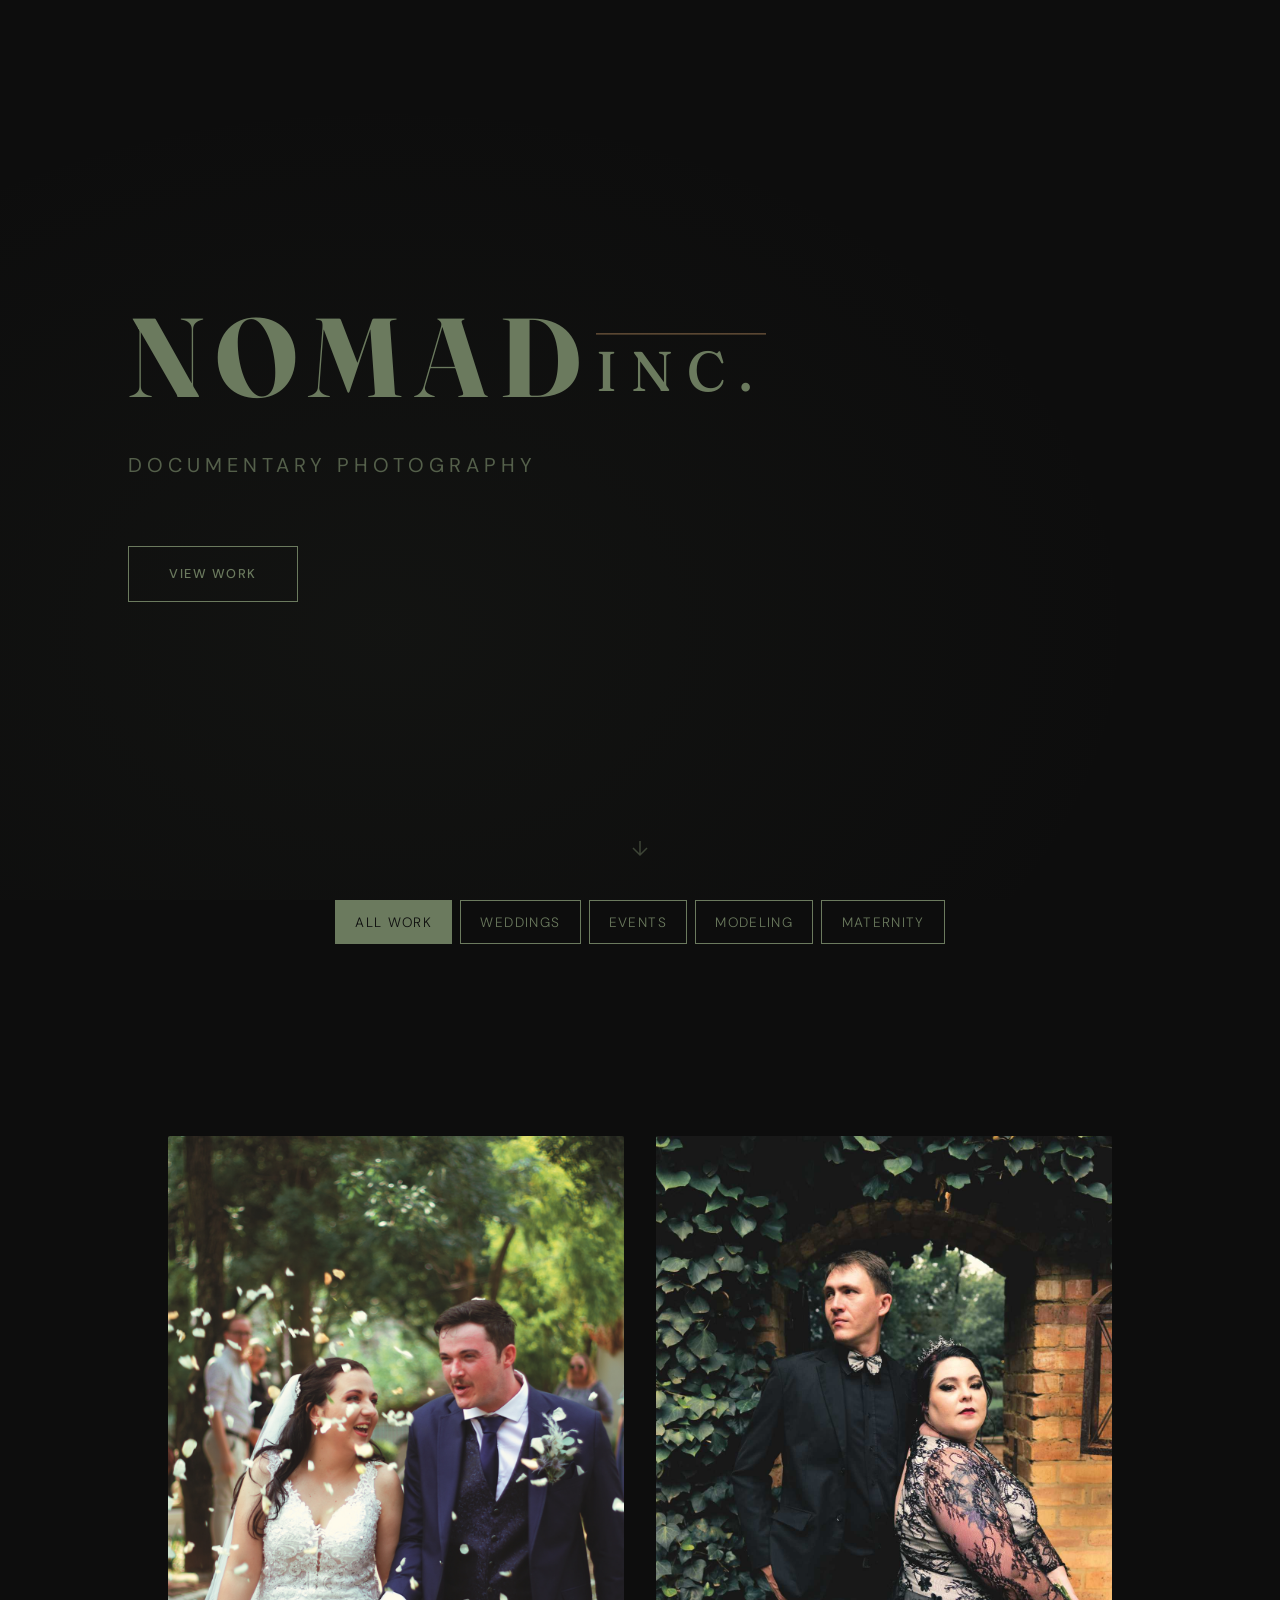
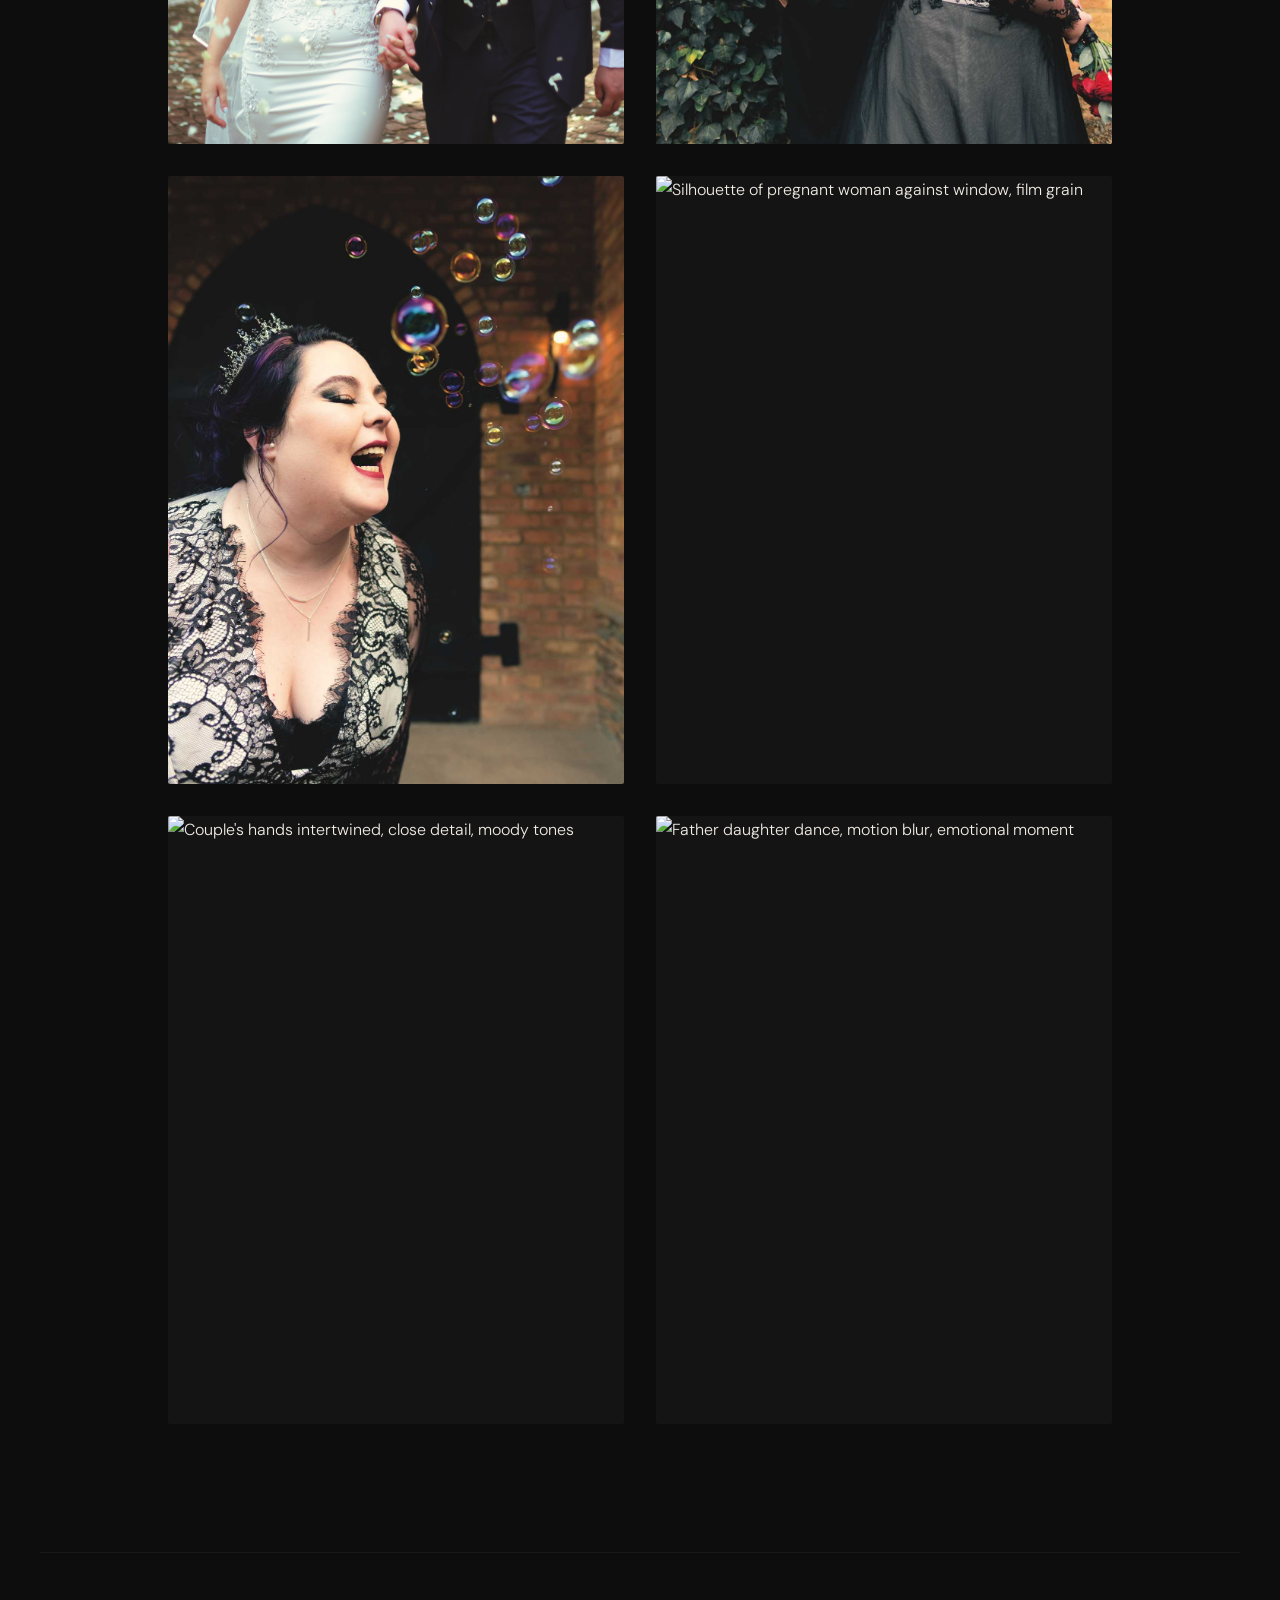
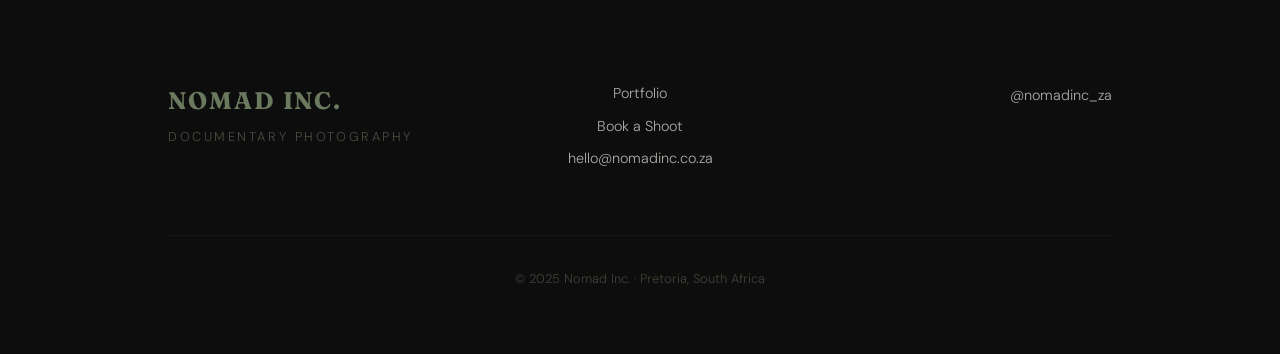
==== index.html @ 5bb08cee "Update index.html" ====
<!DOCTYPE html>
<html lang="en">
<head>
  <meta charset="UTF-8">
  <meta name="viewport" content="width=device-width, initial-scale=1.0">
  <meta name="description" content="Nomad Inc. — Documentary photography with a moody, film-emulated aesthetic. Weddings, events, modeling.">
  <title>Nomad Inc. — Documentary Photography</title>
  <link rel="preconnect" href="https://fonts.googleapis.com">
  <link rel="preconnect" href="https://fonts.gstatic.com" crossorigin>
  <link href="https://fonts.googleapis.com/css2?family=DM+Sans:wght@300;400;500&family=Fraunces:opsz,wght@9..144,500;9..144,700&display=swap" rel="stylesheet">
  <link rel="stylesheet" href="assets/css/style.css">
  <link rel="icon" type="image/svg+xml" href="assets/images/favicon.svg">
</head>
<body>
  <header class="hero" role="banner">
    <div class="hero-bg" aria-hidden="true"></div>
    <div class="hero-content">
      <h1 class="logo">
        NOMAD<span class="inc">INC.</span>
      </h1>
      <p class="tagline">Documentary Photography</p>
      <a href="#gallery" class="cta">View Work</a>
    </div>
    <div class="scroll-hint" aria-hidden="true">
      <svg width="24" height="24" viewBox="0 0 24 24" fill="none" stroke="currentColor" stroke-width="1.5"><path d="M12 5v14M19 12l-7 7-7-7"/></svg>
    </div>
  </header>
  <nav class="gallery-nav" aria-label="Gallery categories">
    <button data-category="all" class="active">All Work</button>
    <button data-category="weddings">Weddings</button>
    <button data-category="events">Events</button>
    <button data-category="modeling">Modeling</button>
    <button data-category="maternity">Maternity</button>
  </nav>
  <main id="gallery" class="gallery" role="main"></main>
  <footer class="footer" role="contentinfo">
    <div class="footer-grid">
      <div class="footer-brand">
        <p class="footer-logo">NOMAD INC.</p>
        <p class="footer-tagline">Documentary Photography</p>
      </div>
      <div class="footer-links">
        <a href="#gallery">Portfolio</a>
        <a href="#contact">Book a Shoot</a>
        <a href="mailto:hello@nomadinc.co.za">hello@nomadinc.co.za</a>
      </div>
      <div class="footer-social">
        <a href="https://instagram.com/nomadinc_za" target="_blank" rel="noopener" aria-label="Instagram">@nomadinc_za</a>
      </div>
    </div>
    <div class="footer-bottom">
      <p>© 2025 Nomad Inc. · Pretoria, South Africa</p>
    </div>
  </footer>
  <div id="lightbox" class="lightbox" role="dialog" aria-modal="true" aria-label="Image fullscreen" hidden>
    <button class="lightbox-close" aria-label="Close">&times;</button>
    <button class="lightbox-prev" aria-label="Previous">&#8249;</button>
    <button class="lightbox-next" aria-label="Next">&#8250;</button>
    <figure class="lightbox-figure">
      <img id="lightbox-img" src="" alt="">
      <figcaption id="lightbox-caption"></figcaption>
    </figure>
  </div>
  <script src="assets/js/main.js"></script>
</body>
</html>
---- assets/css/style.css ----
:root {
  --charcoal: #0D0D0D;
  --charcoal-elevated: #141414;
  --olive: #6B7A5E;
  --olive-light: #8AA37A;
  --brown: #8B6B4A;
  --brown-light: #A68A6B;
  --sand: #F2EDE6;
  --sand-muted: #D4CFC8;
  --white: #FFFFFF;
  --font-display: 'Fraunces', serif;
  --font-ui: 'DM Sans', sans-serif;
  --space-xs: 0.5rem;
  --space-sm: 1rem;
  --space-md: 2rem;
  --space-lg: 4rem;
  --space-xl: 8rem;
  --container: 1200px;
  --transition: 0.3s cubic-bezier(0.25, 0.46, 0.45, 0.94);
}
*, *::before, *::after { box-sizing: border-box; margin: 0; padding: 0; }
html { scroll-behavior: smooth; }
@media (prefers-reduced-motion: reduce) { html { scroll-behavior: auto; } * { animation: none !important; transition: none !important; } }
body {
  font-family: var(--font-ui);
  background: var(--charcoal);
  color: var(--sand);
  line-height: 1.7;
  font-weight: 300;
  font-size: 1rem;
  -webkit-font-smoothing: antialiased;
  -moz-osx-font-smoothing: grayscale;
}
img { max-width: 100%; height: auto; display: block; }
a { color: inherit; text-decoration: none; transition: color var(--transition); }
a:hover { color: var(--olive-light); }
button { font: inherit; background: none; border: none; cursor: pointer; color: inherit; }
/* Hero */
.hero {
  position: relative;
  min-height: 100vh;
  display: flex;
  align-items: center;
  justify-content: flex-start;
  padding: var(--space-lg) 10%;
  overflow: hidden;
}
.hero-bg {
  position: absolute;
  inset: 0;
  background: radial-gradient(ellipse at 30% 70%, rgba(107,122,94,0.06) 0%, transparent 60%);
  pointer-events: none;
}
.hero-content { position: relative; z-index: 1; max-width: 700px; }
.logo {
  font-family: var(--font-display);
  font-size: clamp(3rem, 10vw, 7rem);
  font-weight: 700;
  letter-spacing: 0.1em;
  color: var(--olive);
  line-height: 1.05;
}
.logo .inc {
  font-weight: 500;
  font-size: 0.5em;
  letter-spacing: 0.25em;
  margin-left: 0.05em;
  display: inline-block;
  border-top: 1px solid var(--brown);
  padding-top: 0.15em;
  margin-top: 0.1em;
  transform: translateY(-0.1em);
}
.tagline {
  font-size: clamp(0.9rem, 2.5vw, 1.25rem);
  letter-spacing: 0.25em;
  text-transform: uppercase;
  color: var(--olive);
  margin: var(--space-md) 0 var(--space-lg);
  opacity: 0.75;
  font-weight: 400;
}
.cta {
  display: inline-flex;
  align-items: center;
  gap: 0.75rem;
  padding: 1rem 2.5rem;
  border: 1px solid var(--olive);
  color: var(--olive);
  letter-spacing: 0.12em;
  text-transform: uppercase;
  font-size: 0.8rem;
  font-weight: 500;
  transition: all var(--transition);
}
.cta:hover { background: var(--olive); color: var(--charcoal); border-color: var(--olive); }
.cta:focus-visible { outline: 2px solid var(--brown); outline-offset: 4px; }
.scroll-hint {
  position: absolute;
  bottom: var(--space-md);
  left: 50%;
  transform: translateX(-50%);
  color: var(--olive);
  opacity: 0.5;
  animation: bounce 2s ease-in-out infinite;
}
@keyframes bounce { 0%, 100% { transform: translateX(-50%) translateY(0); } 50% { transform: translateX(-50%) translateY(8px); } }
/* Gallery */
.gallery { padding: var(--space-xl) 10%; max-width: var(--container); margin: 0 auto; }
.gallery-grid {
  display: grid;
  grid-template-columns: repeat(auto-fill, minmax(320px, 1fr));
  gap: var(--space-md);
}
.gallery-item {
  position: relative;
  aspect-ratio: 3/4;
  border-radius: 2px;
  overflow: hidden;
  background: var(--charcoal-elevated);
  cursor: zoom-in;
  transition: transform var(--transition), box-shadow var(--transition);
}
.gallery-item:hover { transform: translateY(-4px); box-shadow: 0 20px 40px rgba(0,0,0,0.4); }
.gallery-item:focus-visible { outline: 2px solid var(--brown); outline-offset: 4px; }
.gallery-item img {
  width: 100%;
  height: 100%;
  object-fit: cover;
  transition: transform 0.6s cubic-bezier(0.25, 0.46, 0.45, 0.94);
}
.gallery-item:hover img { transform: scale(1.03); }
.gallery-item figcaption {
  position: absolute;
  bottom: 0;
  left: 0;
  right: 0;
  padding: var(--space-md);
  background: linear-gradient(180deg, transparent 0%, rgba(13,13,13,0.9) 100%);
  transform: translateY(100%);
  transition: transform var(--transition);
}
.gallery-item:hover figcaption,
.gallery-item:focus-within figcaption { transform: translateY(0); }
.gallery-item figcaption h3 { font-family: var(--font-display); font-size: 1.1rem; font-weight: 600; margin-bottom: 0.25rem; }
.gallery-item figcaption p { font-size: 0.85rem; color: var(--sand-muted); }
/* Footer */
.footer {
  border-top: 1px solid rgba(107,122,94,0.12);
  padding: var(--space-xl) 10% var(--space-lg);
  max-width: var(--container);
  margin: 0 auto;
}
.footer-grid {
  display: grid;
  grid-template-columns: 1fr auto 1fr;
  gap: var(--space-lg);
  align-items: start;
  margin-bottom: var(--space-lg);
}
.footer-logo { font-family: var(--font-display); font-size: 1.5rem; font-weight: 700; color: var(--olive); letter-spacing: 0.08em; }
.footer-tagline { font-size: 0.8rem; letter-spacing: 0.2em; text-transform: uppercase; color: var(--olive); opacity: 0.6; margin-top: 0.25rem; }
.footer-links { display: flex; flex-direction: column; gap: var(--space-xs); text-align: center; }
.footer-links a { font-size: 0.9rem; opacity: 0.7; }
.footer-links a:hover { opacity: 1; color: var(--brown-light); }
.footer-social { text-align: right; }
.footer-social a { font-size: 0.9rem; opacity: 0.7; }
.footer-social a:hover { opacity: 1; color: var(--brown-light); }
.footer-bottom { text-align: center; padding-top: var(--space-md); border-top: 1px solid rgba(107,122,94,0.08); }
.footer-bottom p { font-size: 0.8rem; color: var(--olive); opacity: 0.5; }
/* Lightbox */
.lightbox {
  position: fixed;
  inset: 0;
  background: rgba(13,13,13,0.98);
  display: flex;
  align-items: center;
  justify-content: center;
  z-index: 1000;
  opacity: 0;
  visibility: hidden;
  transition: opacity var(--transition), visibility var(--transition);
  padding: var(--space-md);
}
.lightbox:not([hidden]) { opacity: 1; visibility: visible; }
.lightbox-close,
.lightbox-prev,
.lightbox-next {
  position: absolute;
  width: 56px;
  height: 56px;
  display: flex;
  align-items: center;
  justify-content: center;
  font-size: 2rem;
  color: var(--sand);
  opacity: 0.5;
  transition: opacity var(--transition), color var(--transition);
}
.lightbox-close:hover,
.lightbox-prev:hover,
.lightbox-next:hover { opacity: 1; color: var(--olive); }
.lightbox-close { top: var(--space-md); right: var(--space-md); }
.lightbox-prev { left: var(--space-md); }
.lightbox-next { right: var(--space.md); }
.lightbox-figure { max-width: 90vw; max-height: 85vh; text-align: center; }
.lightbox-figure img { max-width: 100%; max-height: 80vh; object-fit: contain; }
.lightbox-figure figcaption { margin-top: var(--space-sm); font-size: 0.95rem; color: var(--sand-muted); line-height: 1.5; }
@media (max-width: 768px) {
  .footer-grid { grid-template-columns: 1fr; text-align: center; }
  .footer-social { text-align: center; }
  .hero { justify-content: center; text-align: center; }
  .hero-content { max-width: 100%; }
  .lightbox-prev { left: var(--space-xs); }
  .lightbox-next { right: var(--space-xs); }
  .lightbox-close { top: var(--space-xs); right: var(--space-xs); }
}
@media (max-width: 480px) {
  :root { --space-lg: 3rem; --space-xl: 5rem; }
  .gallery { padding: var(--space-lg) 5%; }
  .gallery-grid { grid-template-columns: 1fr; }
}
.gallery-nav {
  display: flex;
  gap: var(--space-xs);
  justify-content: center;
  flex-wrap: wrap;
  margin-bottom: var(--space-lg);
}

.gallery-nav button {
  padding: 0.6rem 1.2rem;
  border: 1px solid var(--olive);
  background: transparent;
  color: var(--olive);
  font-family: var(--font-ui);
  font-size: 0.85rem;
  letter-spacing: 0.1em;
  text-transform: uppercase;
  transition: all var(--transition);
}

.gallery-nav button:hover {
  background: var(--olive);
  color: var(--charcoal);
}

.gallery-nav button.active {
  background: var(--olive);
  color: var(--charcoal);
}
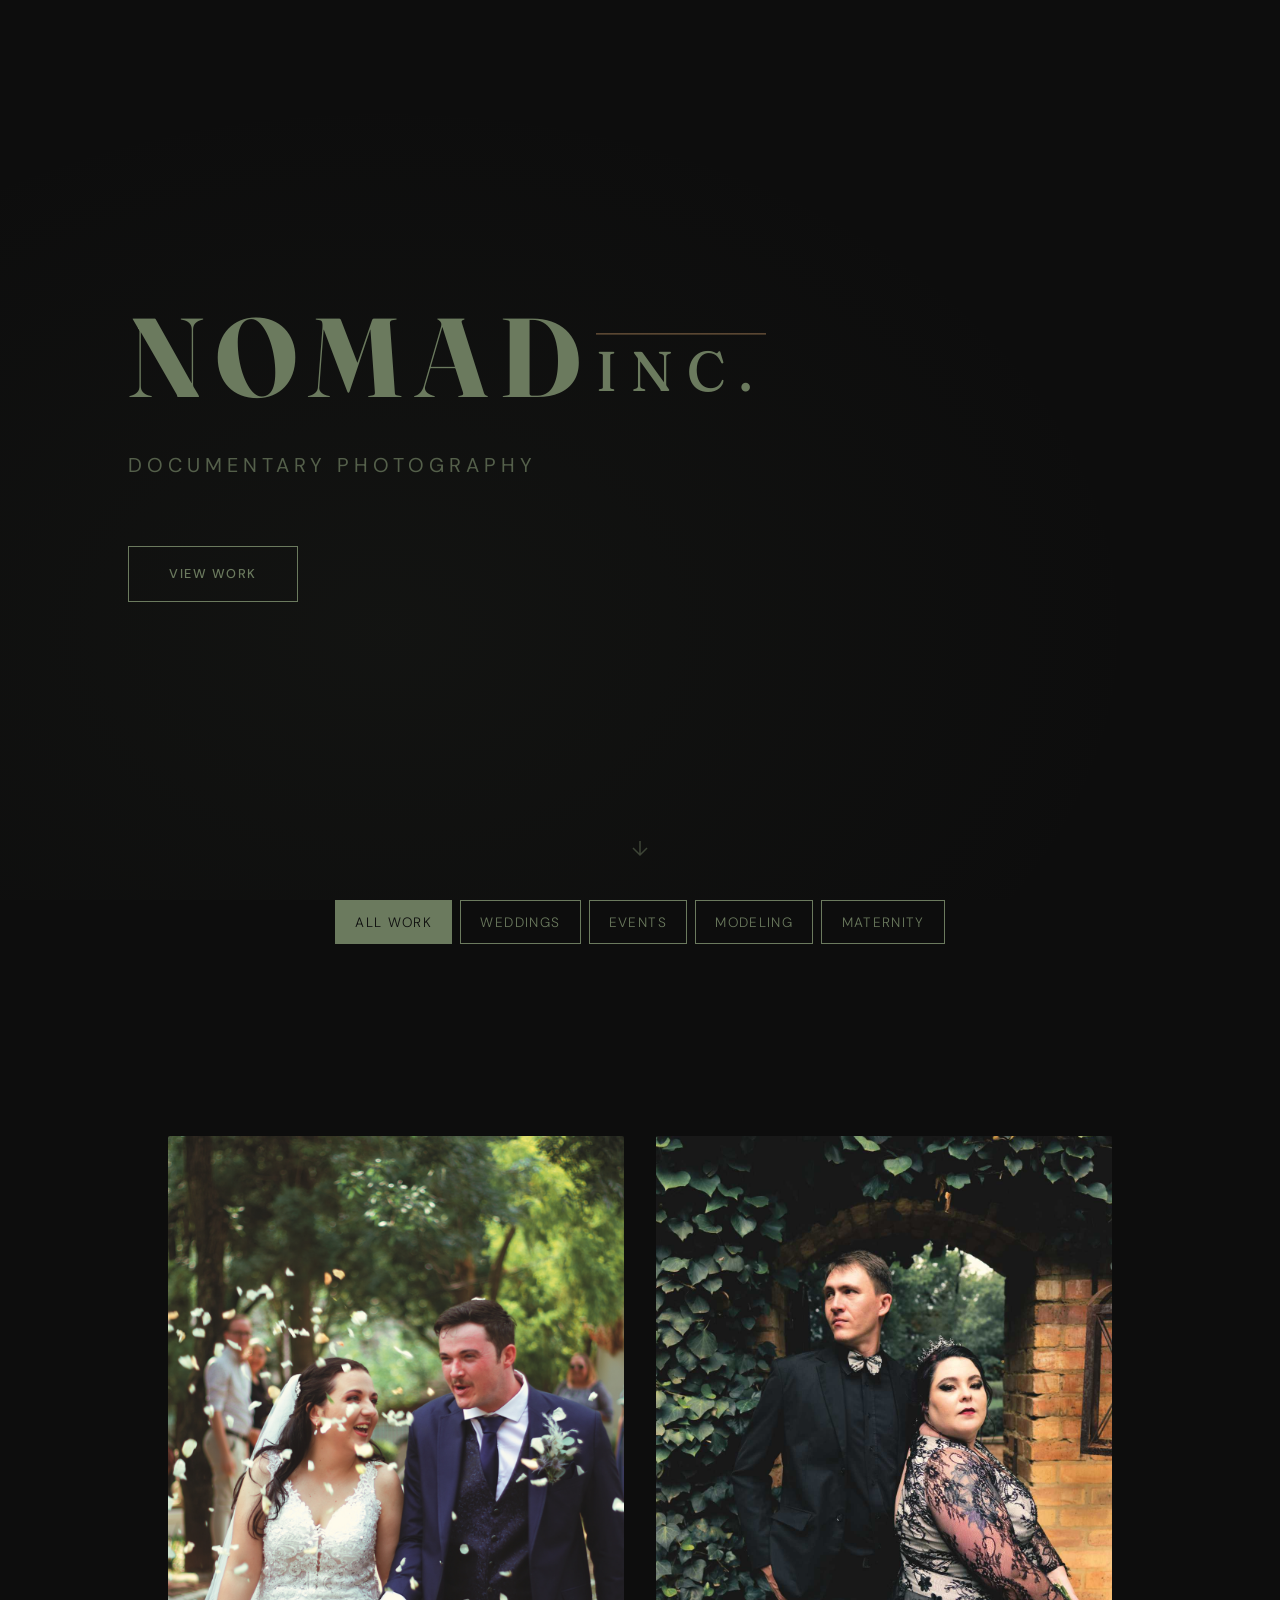
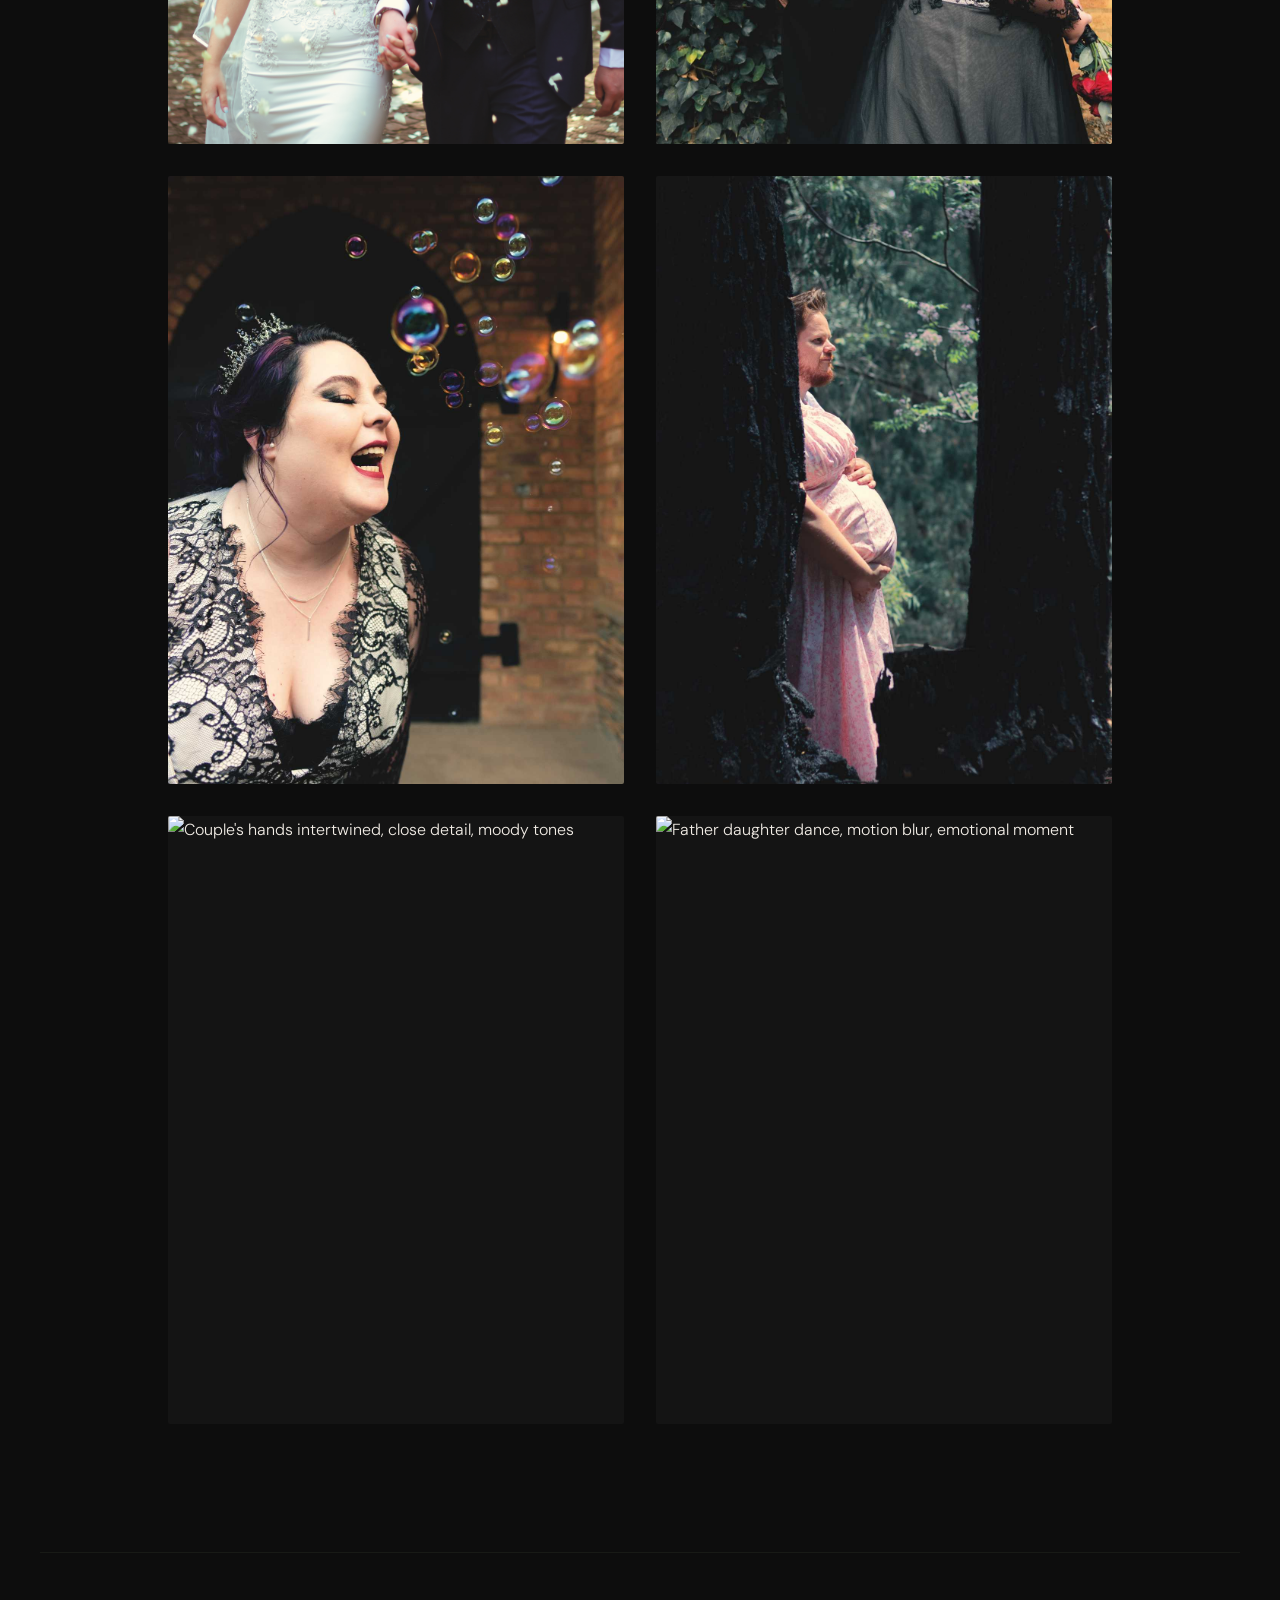
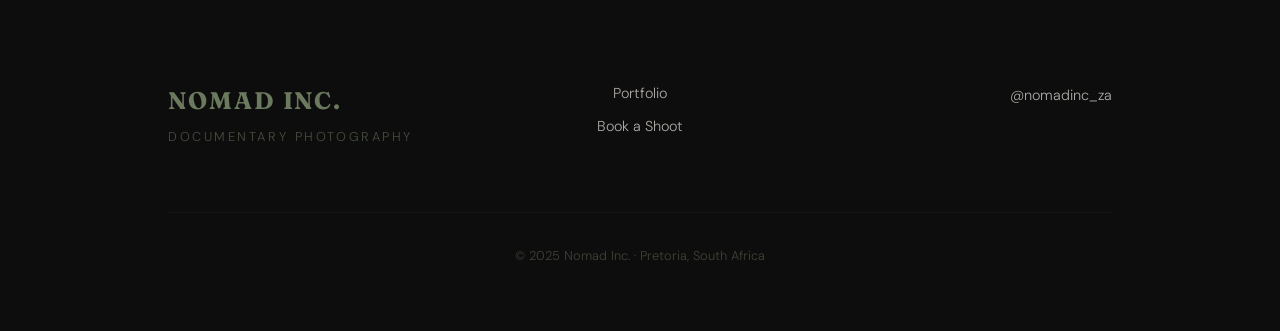
==== commit 3be0f75c: "Update index.html" ====
--- a/index.html
+++ b/index.html
@@ -41,8 +41,7 @@
       </div>
       <div class="footer-links">
         <a href="#gallery">Portfolio</a>
-        <a href="#contact">Book a Shoot</a>
-        <a href="mailto:hello@nomadinc.co.za">hello@nomadinc.co.za</a>
+        <a href="https://wa.me/27825127994" target="_blank" rel="noopener">Book a Shoot</a>
       </div>
       <div class="footer-social">
         <a href="https://instagram.com/nomadinc_za" target="_blank" rel="noopener" aria-label="Instagram">@nomadinc_za</a>
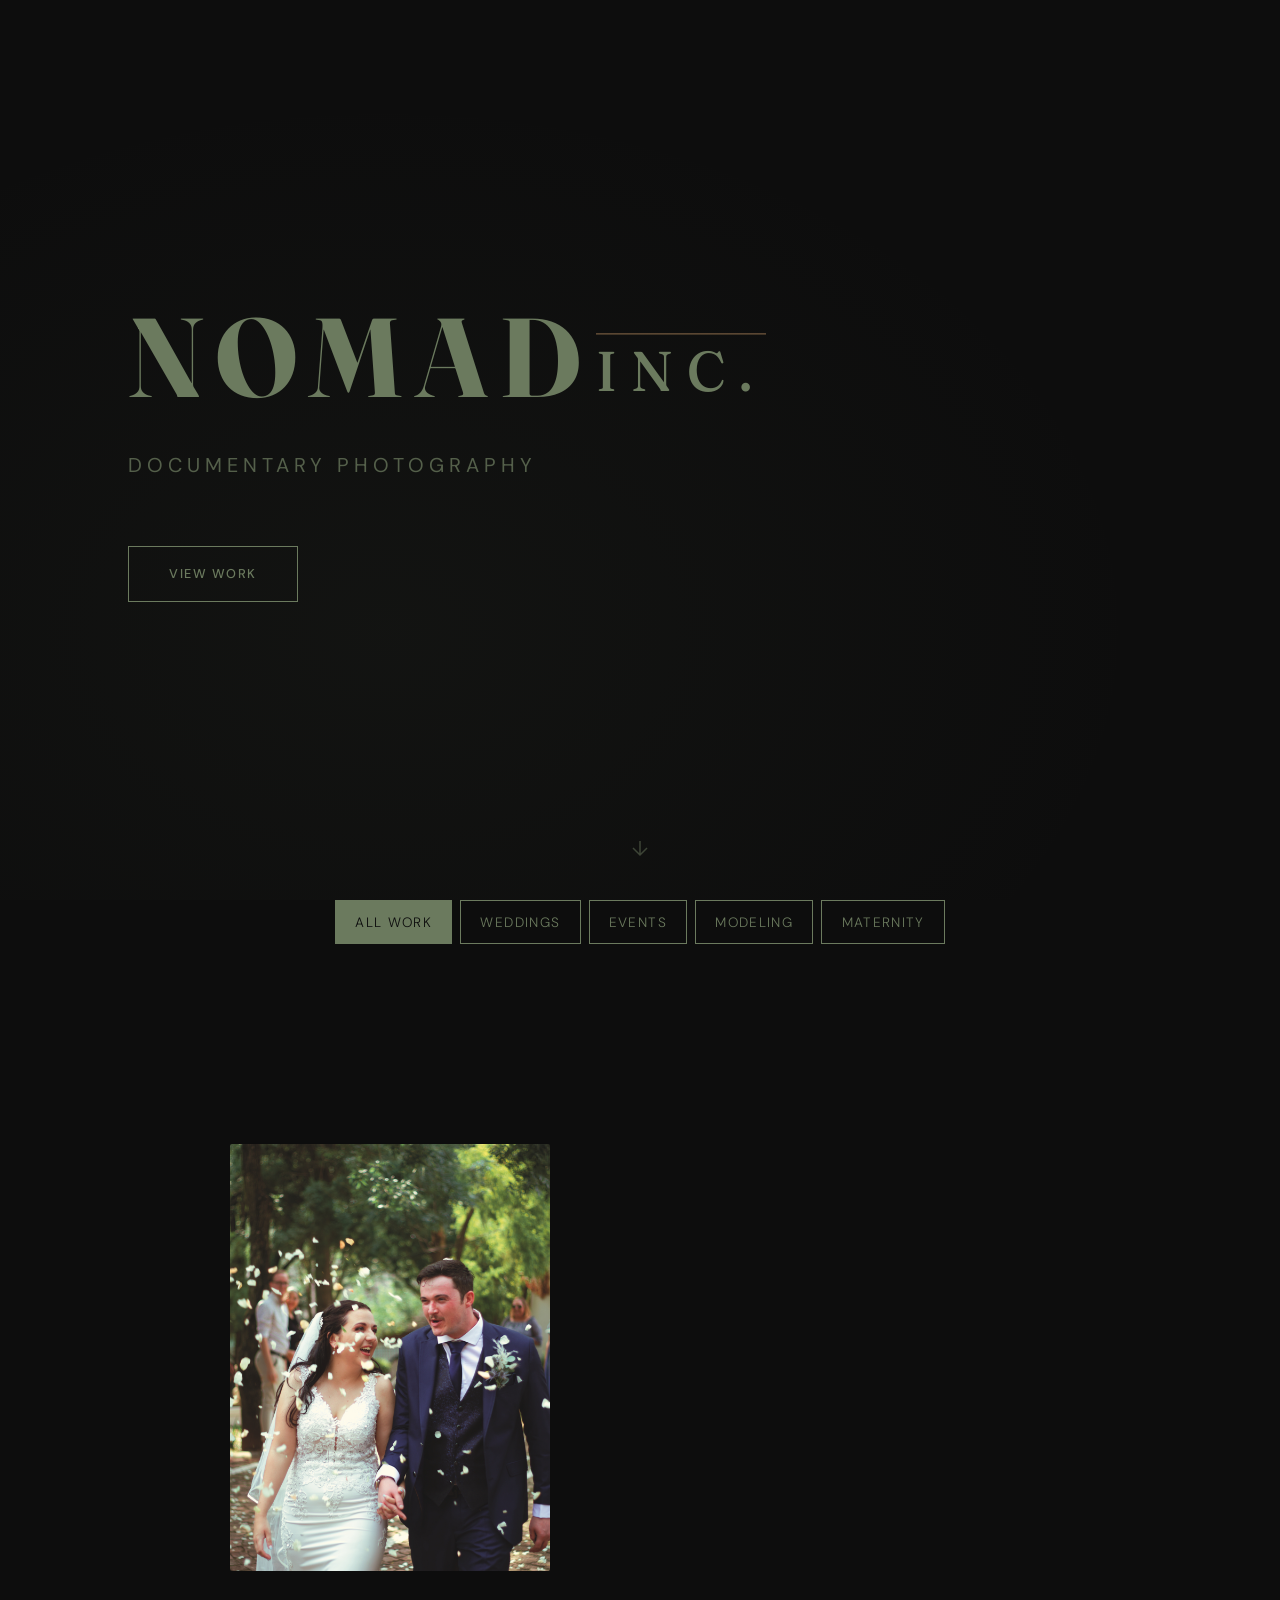
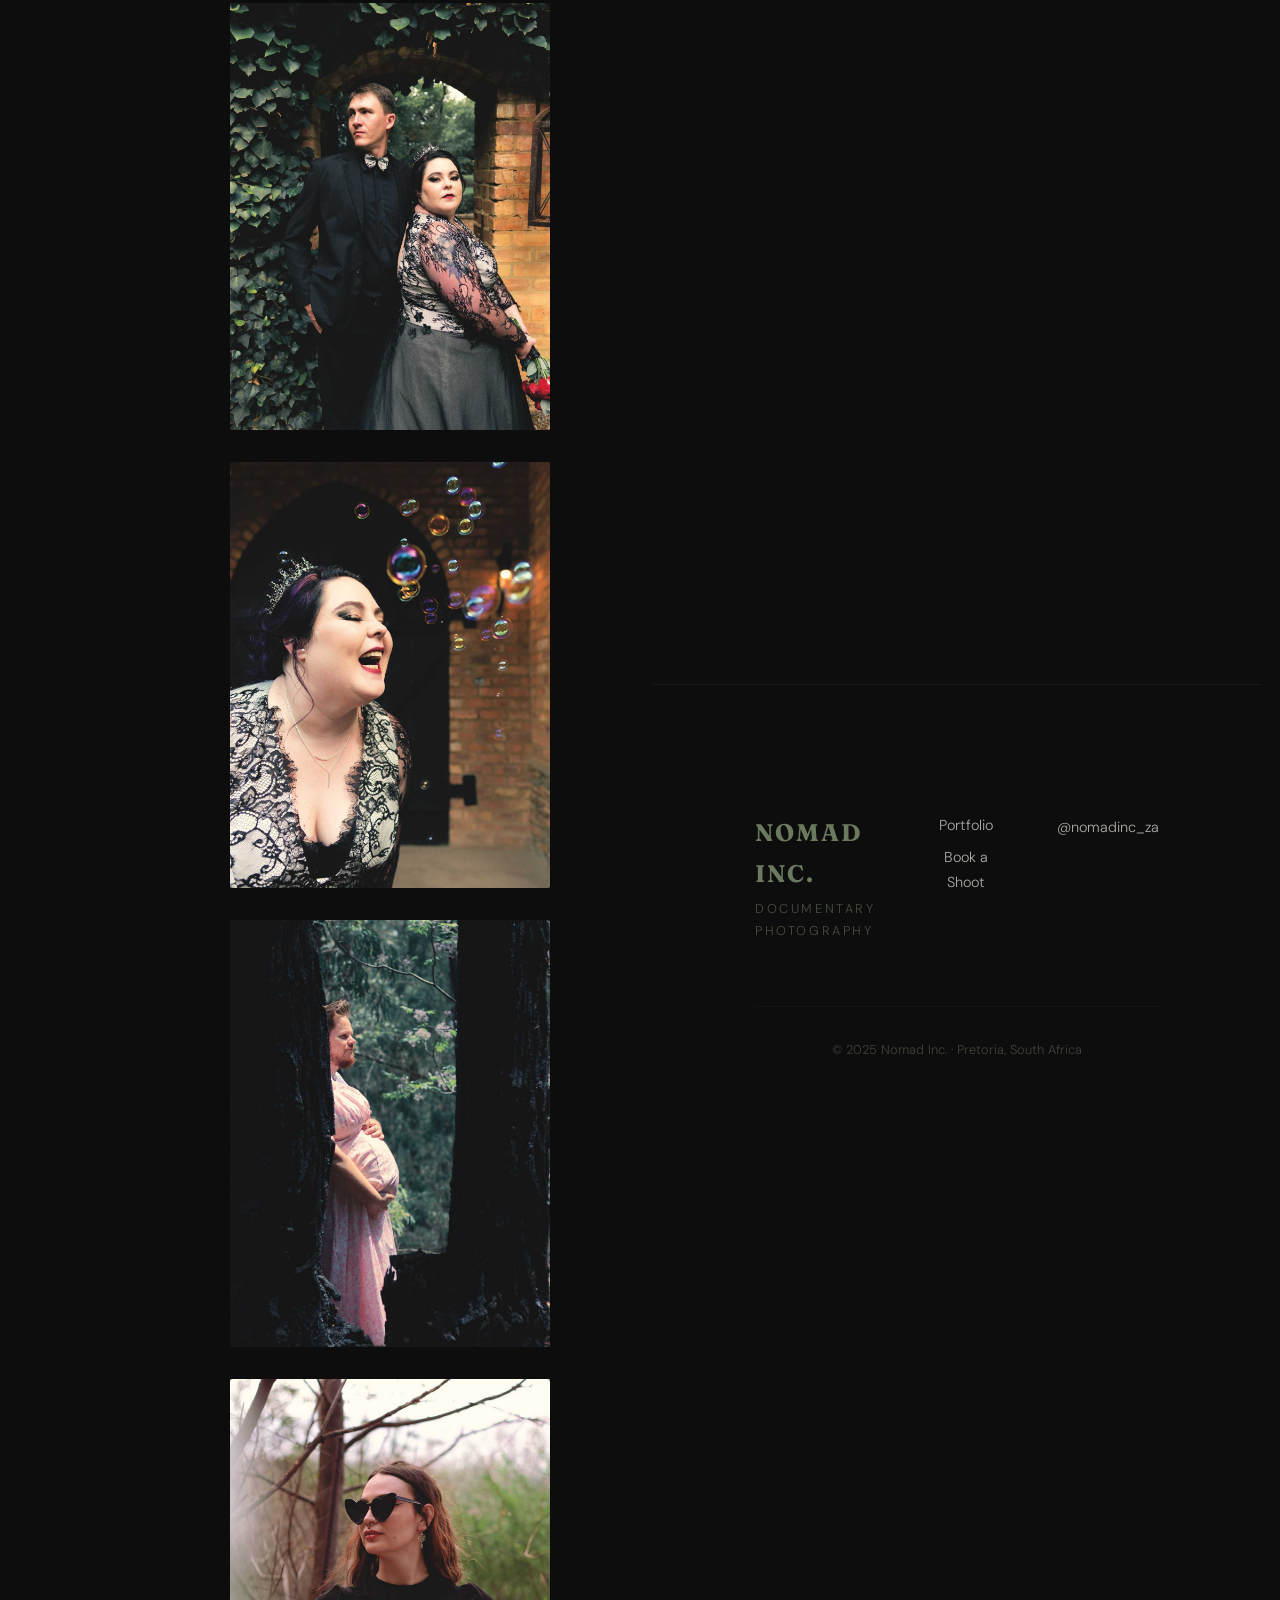
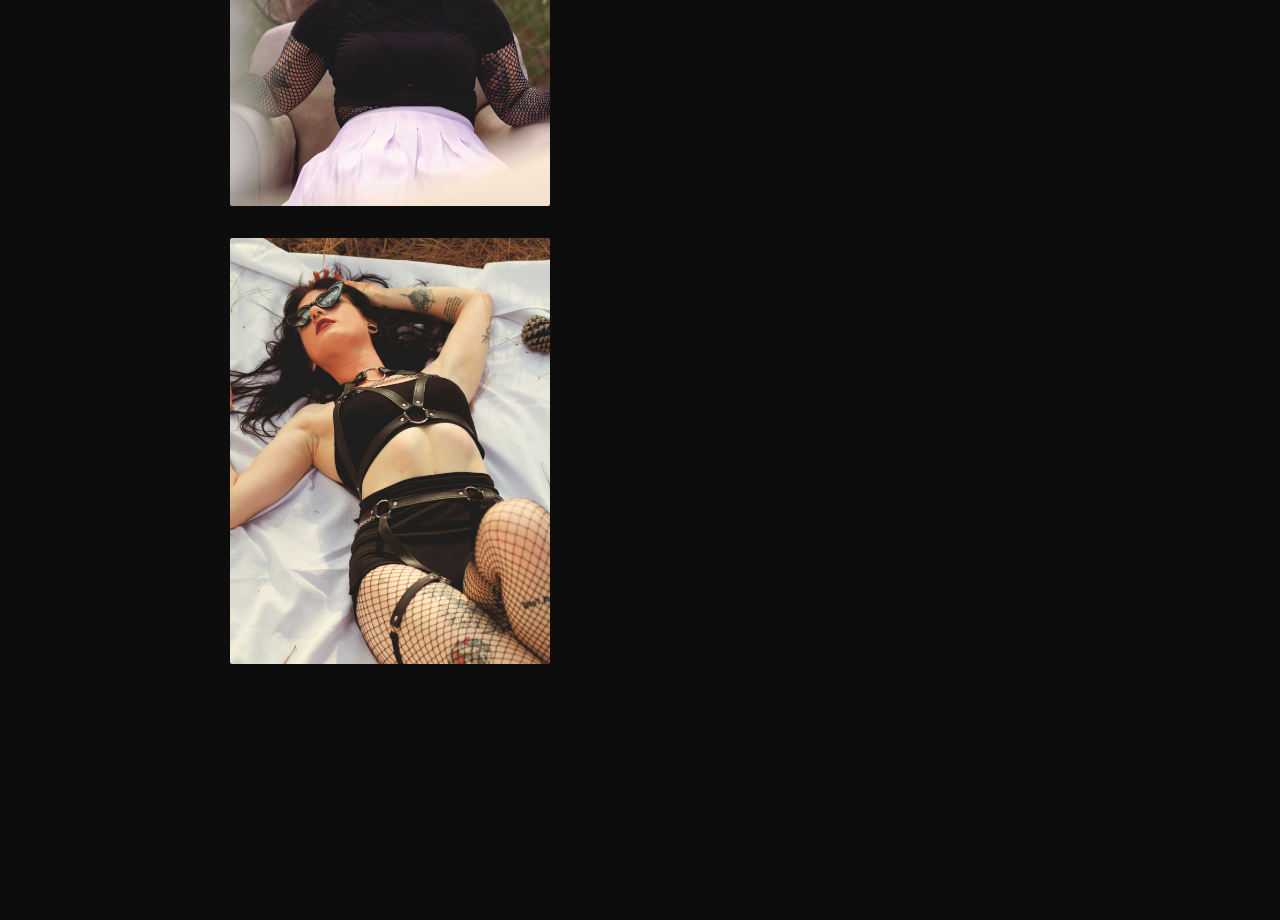
==== commit 3aead2f4: "Update index.html" ====
--- a/index.html
+++ b/index.html
@@ -31,6 +31,7 @@
     <button data-category="events">Events</button>
     <button data-category="modeling">Modeling</button>
     <button data-category="maternity">Maternity</button>
+    <header class="hero hero-landing" style="background-image: url('assets/images/M&J 2023-1969.jpg');" role="banner"
   </nav>
   <main id="gallery" class="gallery" role="main"></main>
   <footer class="footer" role="contentinfo">
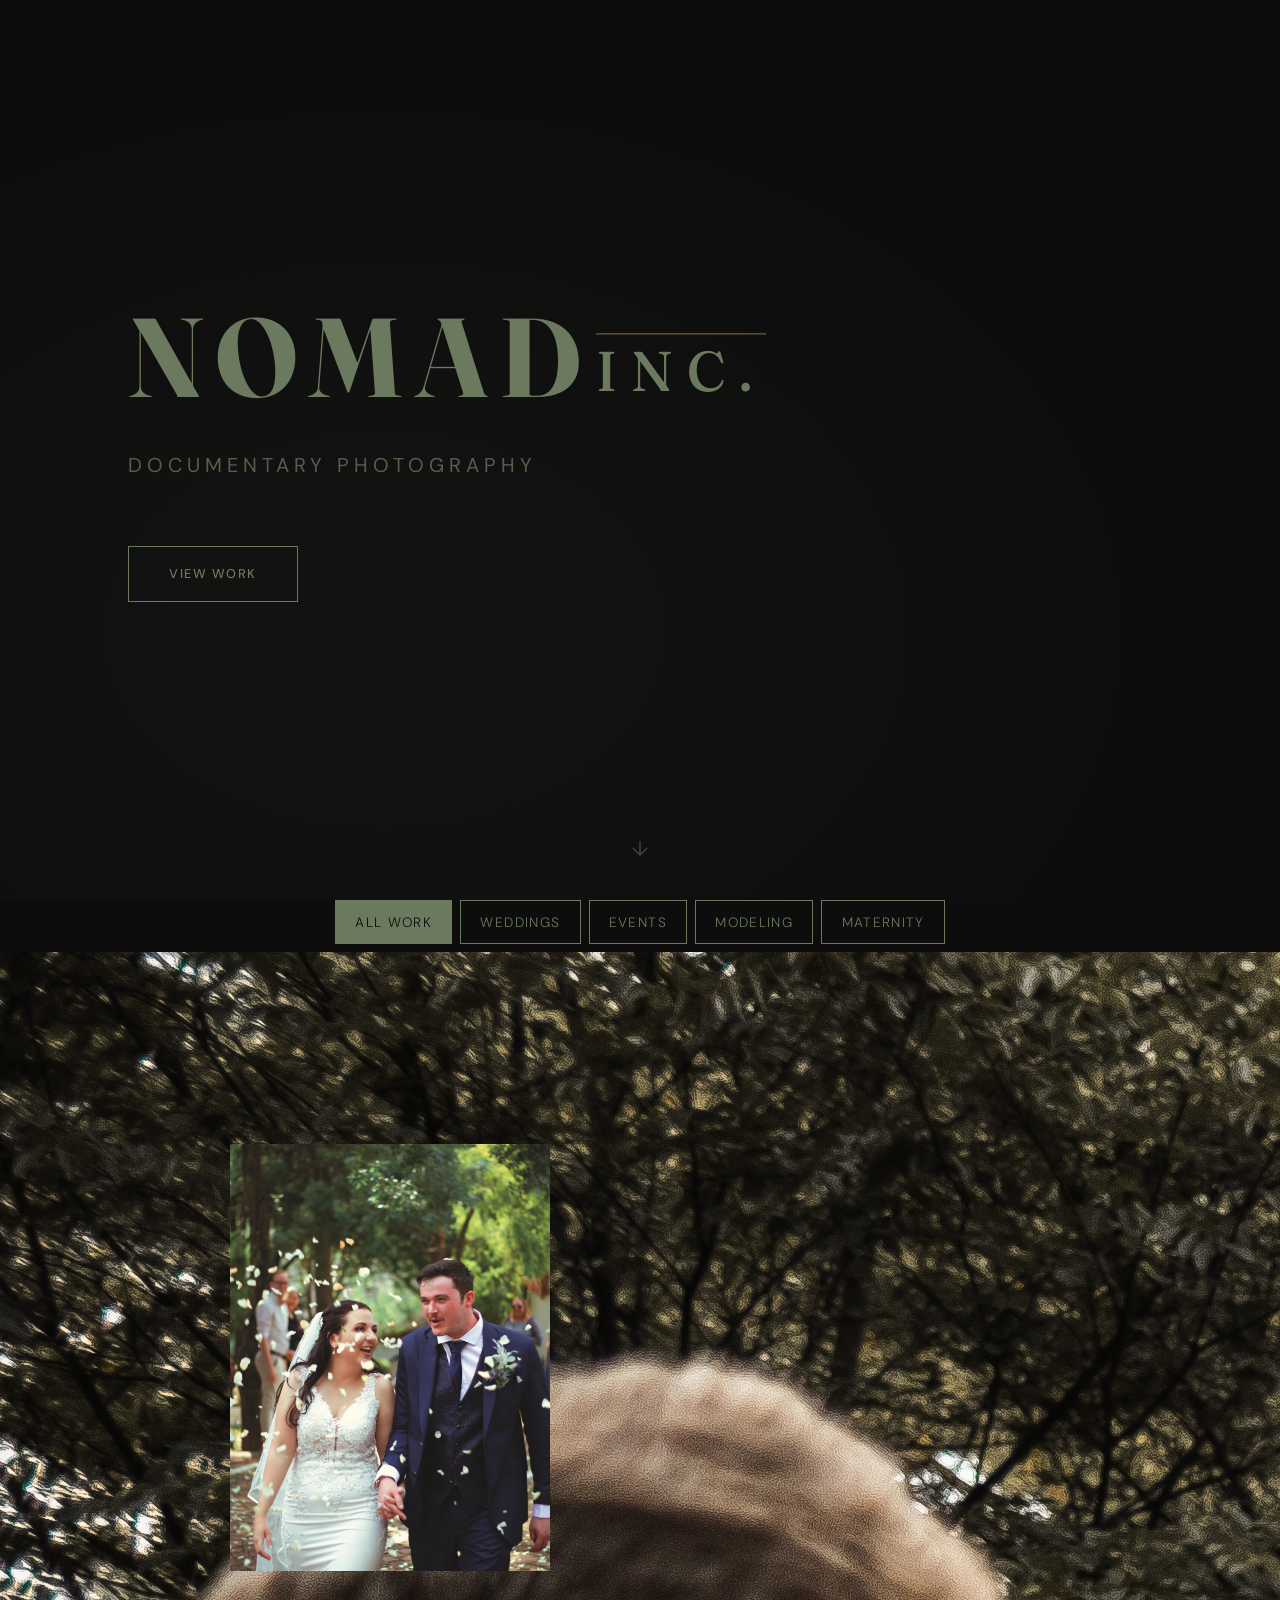
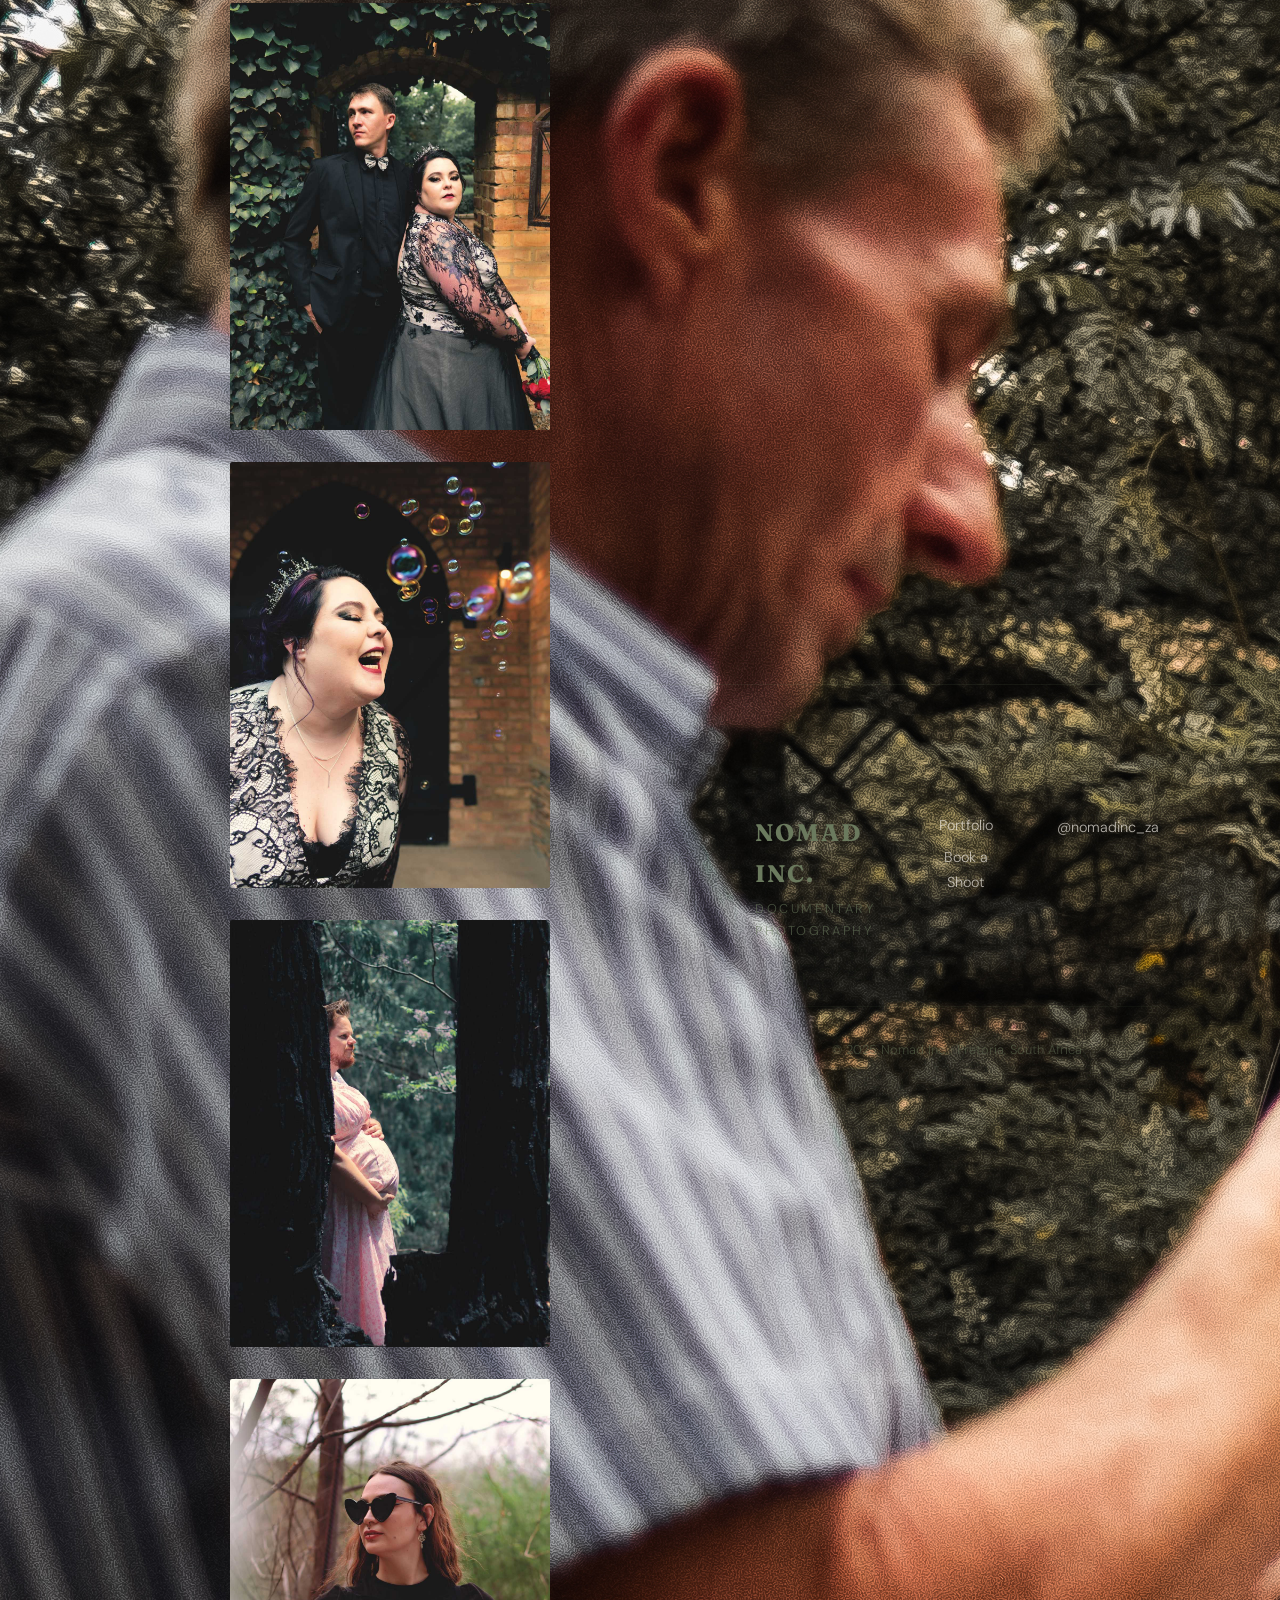
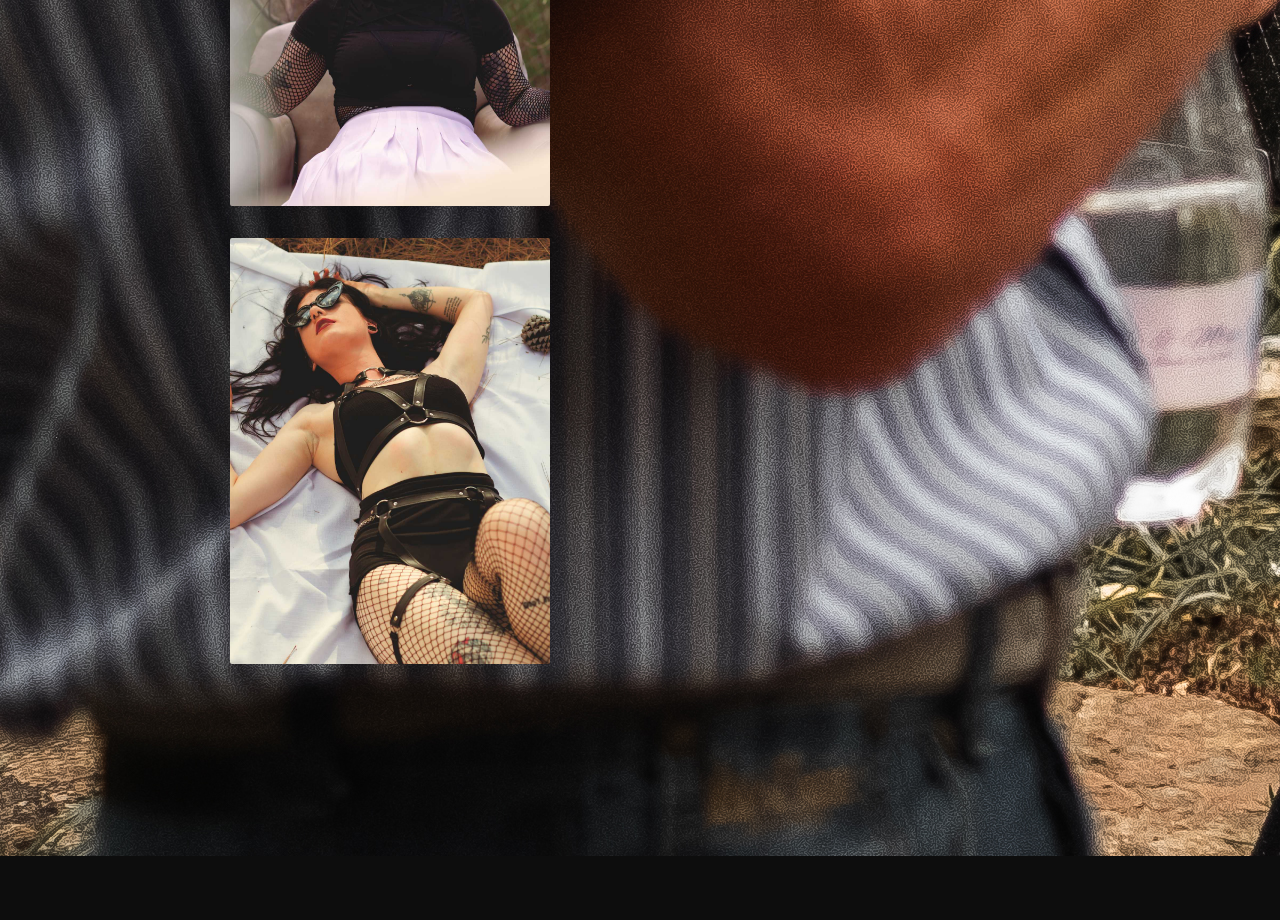
==== commit de525a37: "Update index.html" ====
--- a/index.html
+++ b/index.html
@@ -31,7 +31,7 @@
     <button data-category="events">Events</button>
     <button data-category="modeling">Modeling</button>
     <button data-category="maternity">Maternity</button>
-    <header class="hero hero-landing" style="background-image: url('assets/images/M&J 2023-1969.jpg');" role="banner"
+    <header class="hero hero-landing" style="background-image: url('assets/images/gallery/M&J 2023-1969.jpg');" role="banner"
   </nav>
   <main id="gallery" class="gallery" role="main"></main>
   <footer class="footer" role="contentinfo">
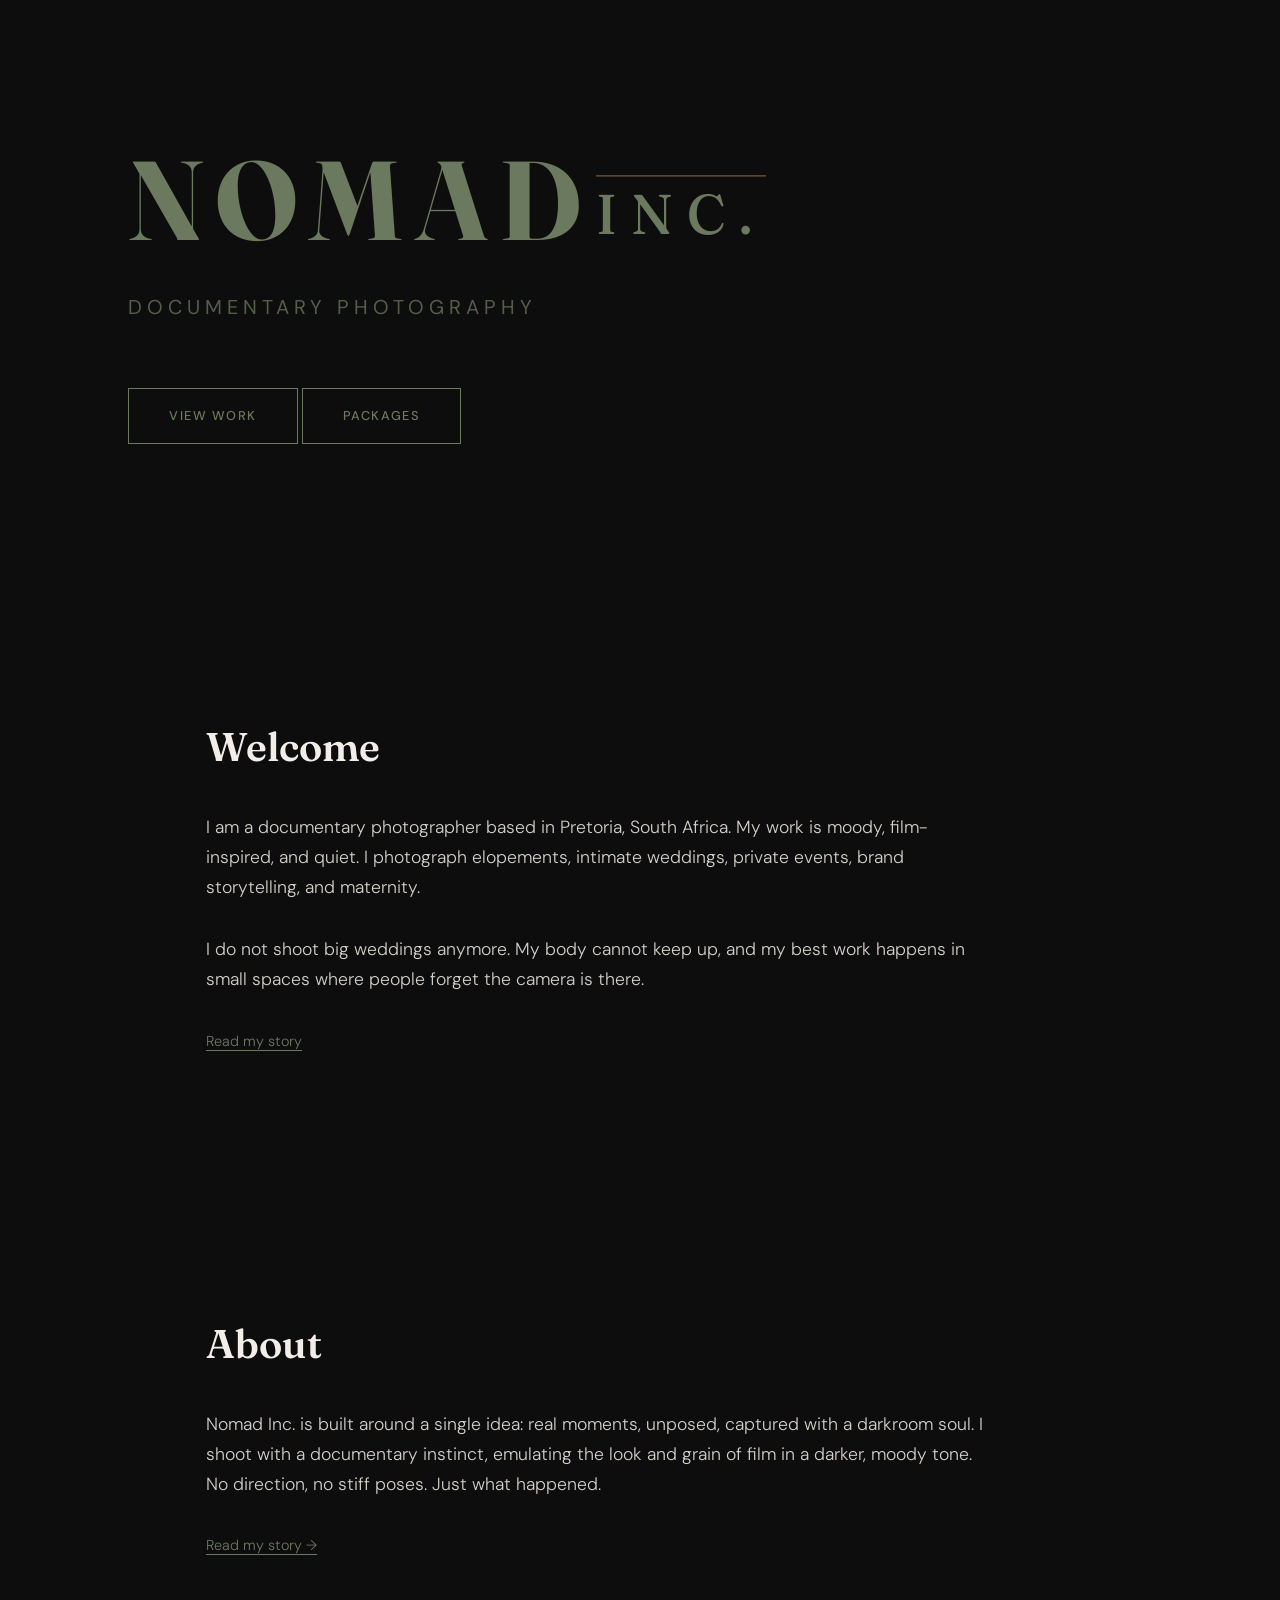
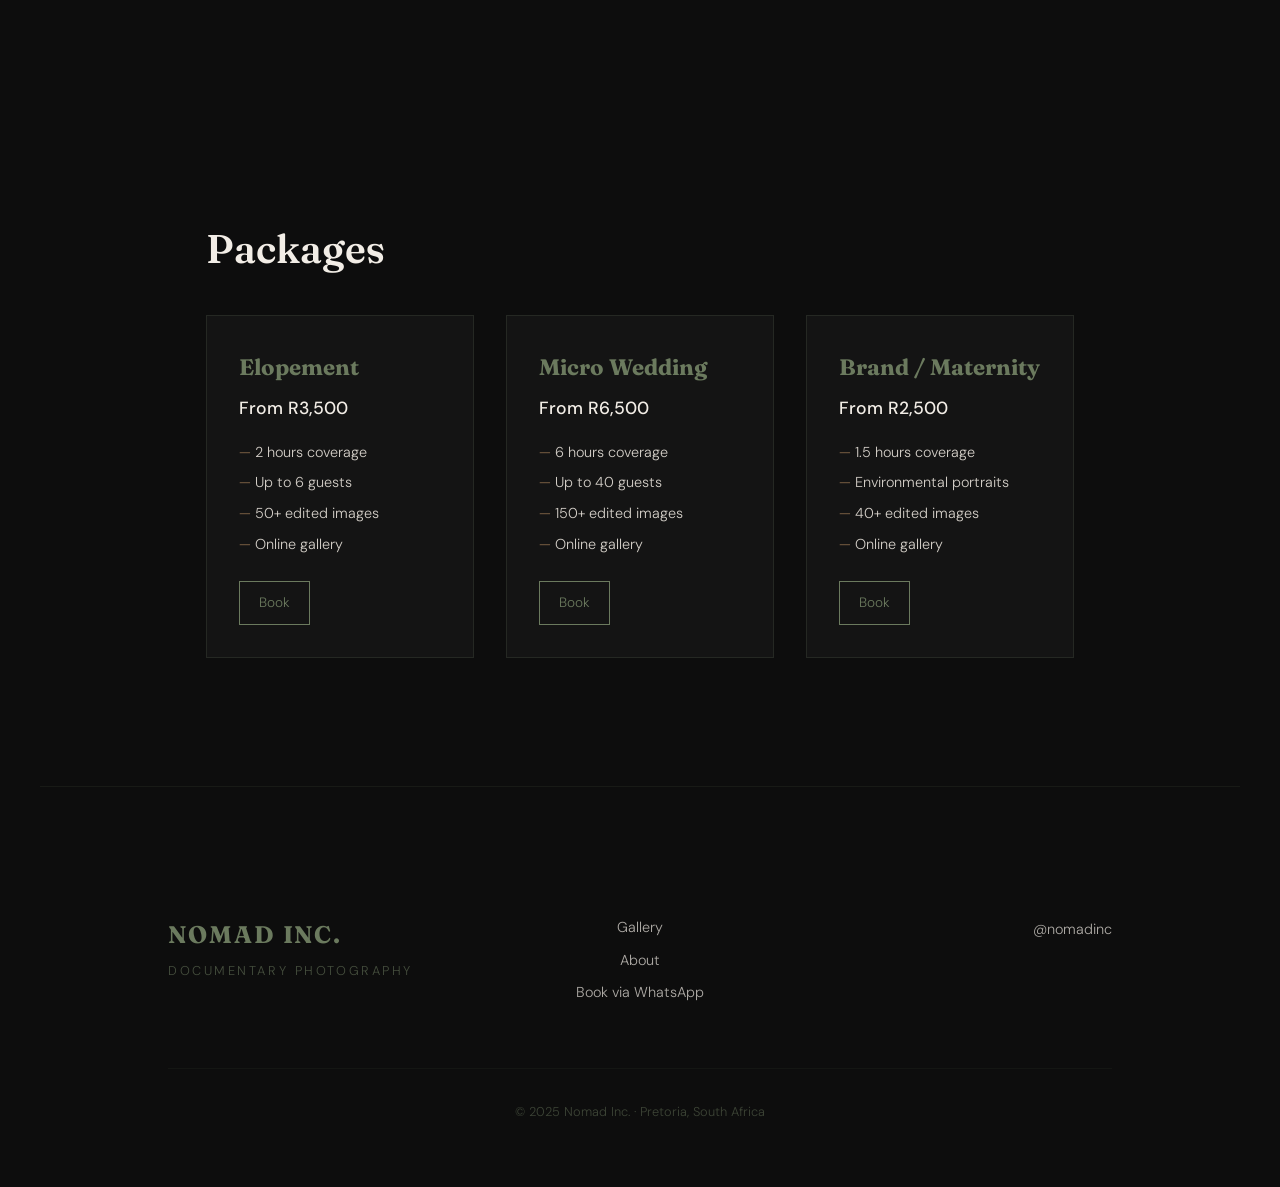
==== commit 0c49521e: "Update index.html" ====
--- a/index.html
+++ b/index.html
@@ -3,7 +3,7 @@
 <head>
   <meta charset="UTF-8">
   <meta name="viewport" content="width=device-width, initial-scale=1.0">
-  <meta name="description" content="Nomad Inc. — Documentary photography with a moody, film-emulated aesthetic. Weddings, events, modeling.">
+  <meta name="description" content="Nomad Inc. — Documentary photography with a moody, film-emulated aesthetic. Weddings, events, modeling, maternity.">
   <title>Nomad Inc. — Documentary Photography</title>
   <link rel="preconnect" href="https://fonts.googleapis.com">
   <link rel="preconnect" href="https://fonts.gstatic.com" crossorigin>
@@ -12,28 +12,71 @@
   <link rel="icon" type="image/svg+xml" href="assets/images/favicon.svg">
 </head>
 <body>
-  <header class="hero" role="banner">
-    <div class="hero-bg" aria-hidden="true"></div>
+  <header class="hero hero-landing" role="banner">
     <div class="hero-content">
       <h1 class="logo">
         NOMAD<span class="inc">INC.</span>
       </h1>
       <p class="tagline">Documentary Photography</p>
-      <a href="#gallery" class="cta">View Work</a>
-    </div>
-    <div class="scroll-hint" aria-hidden="true">
-      <svg width="24" height="24" viewBox="0 0 24 24" fill="none" stroke="currentColor" stroke-width="1.5"><path d="M12 5v14M19 12l-7 7-7-7"/></svg>
+      <a href="gallery.html" class="cta">View Work</a>
+      <a href="#packages" class="cta cta-secondary">Packages</a>
     </div>
   </header>
-  <nav class="gallery-nav" aria-label="Gallery categories">
-    <button data-category="all" class="active">All Work</button>
-    <button data-category="weddings">Weddings</button>
-    <button data-category="events">Events</button>
-    <button data-category="modeling">Modeling</button>
-    <button data-category="maternity">Maternity</button>
-    <header class="hero hero-landing" style="background-image: url('assets/images/gallery/M&J 2023-1969.jpg');" role="banner"
-  </nav>
-  <main id="gallery" class="gallery" role="main"></main>
+  <section id="welcome" class="welcome">
+    <div class="container">
+      <h2>Welcome</h2>
+      <p>I am a documentary photographer based in Pretoria, South Africa. My work is moody, film-inspired, and quiet. I photograph elopements, intimate weddings, private events, brand storytelling, and maternity.</p>
+      <p>I do not shoot big weddings anymore. My body cannot keep up, and my best work happens in small spaces where people forget the camera is there.</p>
+      <a href="about.html" class="btn-link">Read my story</a>
+    </div>
+  </section>
+  <section id="about-preview" class="about-preview">
+    <div class="container">
+      <h2>About</h2>
+      <p>Nomad Inc. is built around a single idea: real moments, unposed, captured with a darkroom soul. I shoot with a documentary instinct, emulating the look and grain of film in a darker, moody tone. No direction, no stiff poses. Just what happened.</p>
+      <a href="about.html" class="btn-link">Read my story →</a>
+    </div>
+  </section>
+  <section id="packages" class="packages">
+    <div class="container">
+      <h2>Packages</h2>
+      <div class="package-grid">
+        <article class="package-card">
+          <h3>Elopement</h3>
+          <p class="price">From R3,500</p>
+          <ul class="features">
+            <li>2 hours coverage</li>
+            <li>Up to 6 guests</li>
+            <li>50+ edited images</li>
+            <li>Online gallery</li>
+          </ul>
+          <a href="https://wa.me/27825127994" target="_blank" rel="noopener" class="btn-ghost">Book</a>
+        </article>
+        <article class="package-card">
+          <h3>Micro Wedding</h3>
+          <p class="price">From R6,500</p>
+          <ul class="features">
+            <li>6 hours coverage</li>
+            <li>Up to 40 guests</li>
+            <li>150+ edited images</li>
+            <li>Online gallery</li>
+          </ul>
+          <a href="https://wa.me/27825127994" target="_blank" rel="noopener" class="btn-ghost">Book</a>
+        </article>
+        <article class="package-card">
+          <h3>Brand / Maternity</h3>
+          <p class="price">From R2,500</p>
+          <ul class="features">
+            <li>1.5 hours coverage</li>
+            <li>Environmental portraits</li>
+            <li>40+ edited images</li>
+            <li>Online gallery</li>
+          </ul>
+          <a href="https://wa.me/27825127994" target="_blank" rel="noopener" class="btn-ghost">Book</a>
+        </article>
+      </div>
+    </div>
+  </section>
   <footer class="footer" role="contentinfo">
     <div class="footer-grid">
       <div class="footer-brand">
@@ -41,26 +84,17 @@
         <p class="footer-tagline">Documentary Photography</p>
       </div>
       <div class="footer-links">
-        <a href="#gallery">Portfolio</a>
-        <a href="https://wa.me/27825127994" target="_blank" rel="noopener">Book a Shoot</a>
+        <a href="gallery.html">Gallery</a>
+        <a href="about.html">About</a>
+        <a href="https://wa.me/27825127994" target="_blank" rel="noopener">Book via WhatsApp</a>
       </div>
       <div class="footer-social">
-        <a href="https://instagram.com/nomadinc_za" target="_blank" rel="noopener" aria-label="Instagram">@nomadinc_za</a>
+        <a href="https://instagram.com/nomadinc" target="_blank" rel="noopener" aria-label="Instagram">@nomadinc</a>
       </div>
     </div>
     <div class="footer-bottom">
       <p>© 2025 Nomad Inc. · Pretoria, South Africa</p>
     </div>
   </footer>
-  <div id="lightbox" class="lightbox" role="dialog" aria-modal="true" aria-label="Image fullscreen" hidden>
-    <button class="lightbox-close" aria-label="Close">&times;</button>
-    <button class="lightbox-prev" aria-label="Previous">&#8249;</button>
-    <button class="lightbox-next" aria-label="Next">&#8250;</button>
-    <figure class="lightbox-figure">
-      <img id="lightbox-img" src="" alt="">
-      <figcaption id="lightbox-caption"></figcaption>
-    </figure>
-  </div>
-  <script src="assets/js/main.js"></script>
 </body>
 </html>
--- a/assets/css/style.css
+++ b/assets/css/style.css
@@ -249,3 +249,122 @@
   background: var(--olive);
   color: var(--charcoal);
 }
+/* --- Landing page hero with banner image --- */
+.hero-landing {
+  background-size: cover;
+  background-position: center;
+  min-height: 65vh;
+}
+.hero-landing::before {
+  content: '';
+  position: absolute;
+  inset: 0;
+  background: linear-gradient(to bottom, rgba(13,13,13,0.5) 0%, rgba(13,13,13,0.9) 100%);
+  pointer-events: none;
+}
+/* --- Landing sections --- */
+.container {
+  max-width: 900px;
+  margin: 0 auto;
+  padding: 0 1rem;
+}
+.welcome, .about-preview, .packages {
+  padding: var(--space-xl) 10%;
+}
+.welcome h2, .about-preview h2, .packages h2 {
+  font-family: var(--font-display);
+  font-size: clamp(1.5rem, 4vw, 2.5rem);
+  font-weight: 600;
+  margin-bottom: var(--space-md);
+  color: var(--sand);
+}
+.welcome p, .about-preview p {
+  font-size: 1.1rem;
+  max-width: 65ch;
+  margin-bottom: var(--space-md);
+  color: var(--sand-muted);
+}
+.btn-link {
+  color: var(--olive);
+  text-decoration: underline;
+  text-underline-offset: 4px;
+  font-size: 0.9rem;
+}
+.btn-link:hover { color: var(--brown-light); }
+/* --- Packages --- */
+.package-grid {
+  display: grid;
+  grid-template-columns: repeat(auto-fit, minmax(260px, 1fr));
+  gap: var(--space-md);
+}
+.package-card {
+  border: 1px solid rgba(107,122,94,0.2);
+  padding: var(--space-md);
+  background: var(--charcoal-elevated);
+  transition: transform var(--transition);
+}
+.package-card:hover { transform: translateY(-4px); }
+.package-card h3 {
+  font-family: var(--font-display);
+  font-size: 1.4rem;
+  margin-bottom: 0.5rem;
+  color: var(--olive);
+}
+.package-card .price {
+  font-size: 1.1rem;
+  font-weight: 500;
+  color: var(--sand);
+  margin-bottom: 1rem;
+}
+.package-card .features {
+  list-style: none;
+  margin-bottom: 1.5rem;
+  color: var(--sand-muted);
+  font-size: 0.9rem;
+}
+.package-card .features li {
+  margin-bottom: 0.4rem;
+  padding-left: 1rem;
+  position: relative;
+}
+.package-card .features li::before {
+  content: '—';
+  position: absolute;
+  left: 0;
+  color: var(--brown);
+}
+.btn-ghost {
+  display: inline-block;
+  padding: 0.6rem 1.2rem;
+  border: 1px solid var(--olive);
+  color: var(--olive);
+  font-size: 0.85rem;
+  text-decoration: none;
+  transition: all var(--transition);
+}
+.btn-ghost:hover { background: var(--olive); color: var(--charcoal); }
+.btn-primary {
+  display: inline-block;
+  padding: 1rem 2.5rem;
+  background: var(--olive);
+  color: var(--charcoal);
+  text-decoration: none;
+  font-weight: 500;
+  letter-spacing: 0.1em;
+  transition: all var(--transition);
+}
+.btn-primary:hover { background: var(--brown); }
+/* --- About page --- */
+.about-page { max-width: 700px; margin: var(--space-xl) auto; padding: 0 1rem; line-height: 1.8; }
+.about-page h2 { font-family: var(--font-display); font-size: 2rem; margin-bottom: var(--space-md); color: var(--olive); }
+.about-page p { margin-bottom: var(--space-md); color: var(--sand-muted); }
+.hero-nav {
+  display: flex;
+  gap: 1.5rem;
+  margin-top: 1rem;
+}
+.hero-nav a {
+  font-size: 0.9rem;
+  opacity: 0.7;
+}
+.hero-nav a:hover { opacity: 1; color: var(--brown-light); }
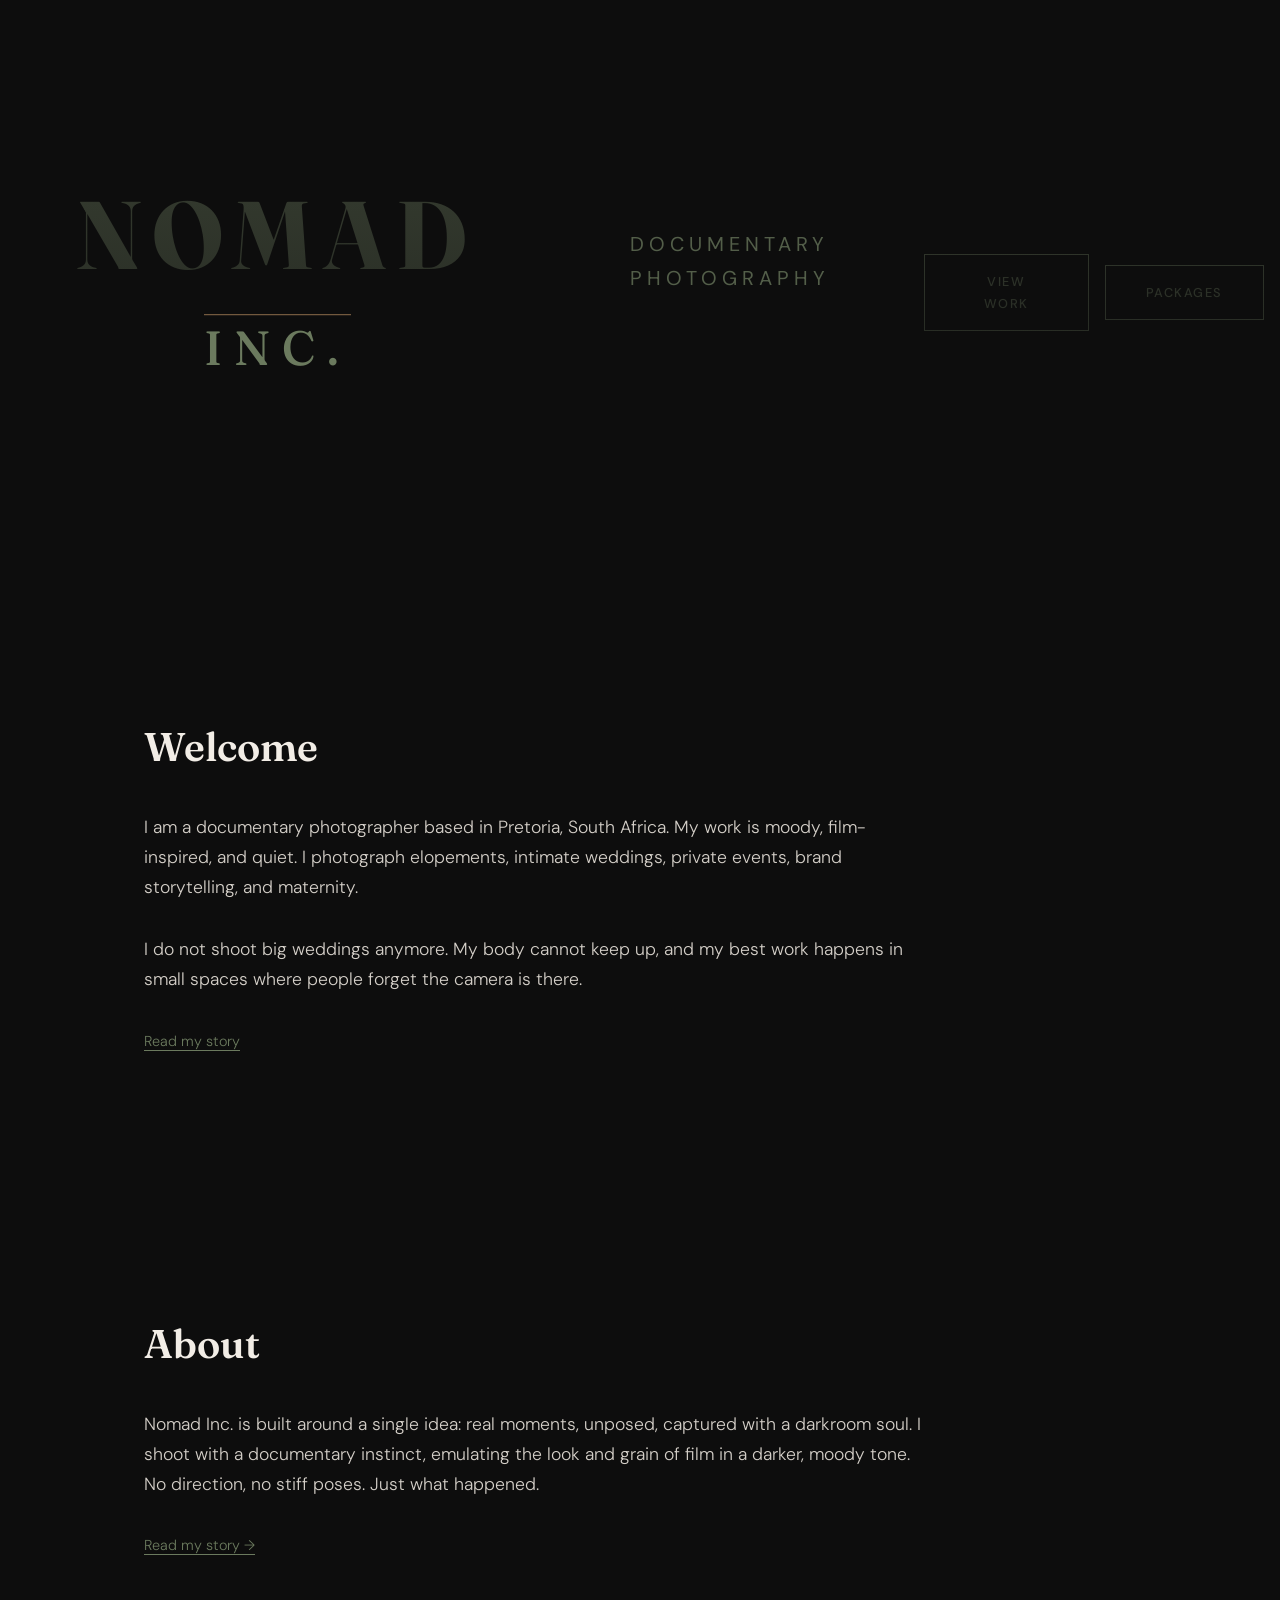
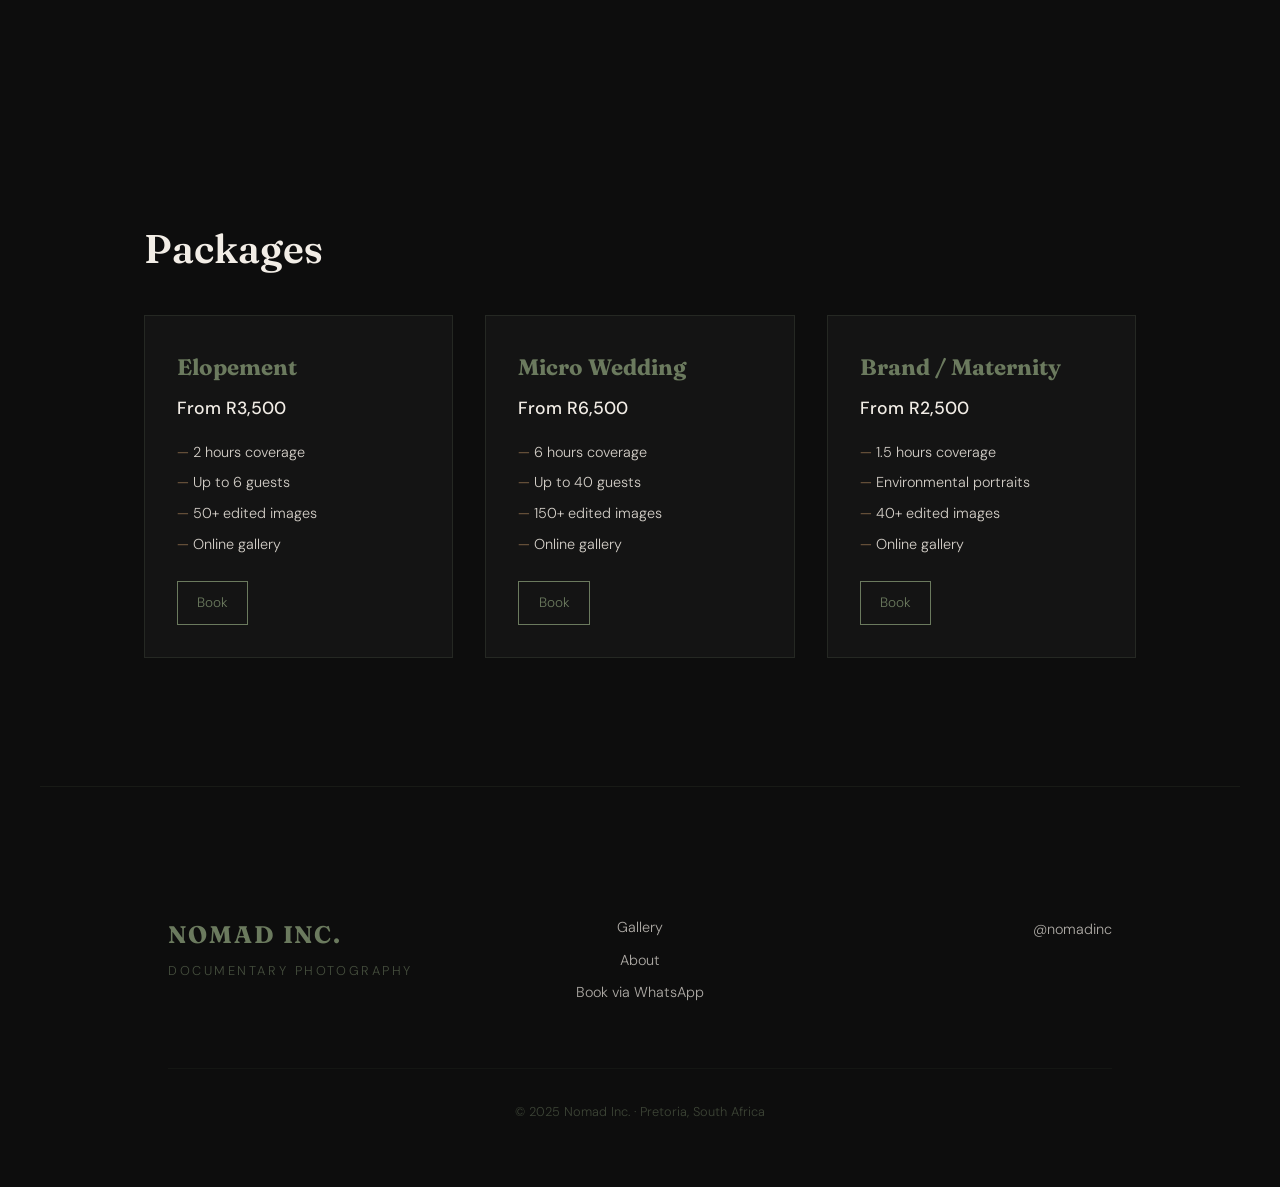
==== commit 1a7d7bc2: "Update index.html" ====
--- a/index.html
+++ b/index.html
@@ -12,7 +12,7 @@
   <link rel="icon" type="image/svg+xml" href="assets/images/favicon.svg">
 </head>
 <body>
-  <header class="hero hero-landing" role="banner">
+  <header class="hero hero-landing" style="background-image: url('assets/images/M&J 2023-1969.jpg');" role="banner"
     <div class="hero-content">
       <h1 class="logo">
         NOMAD<span class="inc">INC.</span>
--- a/assets/css/style.css
+++ b/assets/css/style.css
@@ -1,3 +1,6 @@
+/* ========================================
+   Nomad Inc. — Brand tokens
+   ======================================== */
 :root {
   --charcoal: #0D0D0D;
   --charcoal-elevated: #141414;
@@ -7,7 +10,6 @@
   --brown-light: #A68A6B;
   --sand: #F2EDE6;
   --sand-muted: #D4CFC8;
-  --white: #FFFFFF;
   --font-display: 'Fraunces', serif;
   --font-ui: 'DM Sans', sans-serif;
   --space-xs: 0.5rem;
@@ -18,9 +20,28 @@
   --container: 1200px;
   --transition: 0.3s cubic-bezier(0.25, 0.46, 0.45, 0.94);
 }
-*, *::before, *::after { box-sizing: border-box; margin: 0; padding: 0; }
-html { scroll-behavior: smooth; }
-@media (prefers-reduced-motion: reduce) { html { scroll-behavior: auto; } * { animation: none !important; transition: none !important; } }
+/* ========================================
+   Reset
+   ======================================== */
+*,
+*::before,
+*::after {
+  box-sizing: border-box;
+  margin: 0;
+  padding: 0;
+}
+html {
+  scroll-behavior: smooth;
+}
+@media (prefers-reduced-motion: reduce) {
+  html {
+    scroll-behavior: auto;
+  }
+  * {
+    animation: none !important;
+    transition: none !important;
+  }
+}
 body {
   font-family: var(--font-ui);
   background: var(--charcoal);
@@ -31,34 +52,69 @@
   -webkit-font-smoothing: antialiased;
   -moz-osx-font-smoothing: grayscale;
 }
-img { max-width: 100%; height: auto; display: block; }
-a { color: inherit; text-decoration: none; transition: color var(--transition); }
-a:hover { color: var(--olive-light); }
-button { font: inherit; background: none; border: none; cursor: pointer; color: inherit; }
-/* Hero */
-.hero {
+img {
+  max-width: 100%;
+  height: auto;
+  display: block;
+}
+a {
+  color: inherit;
+  text-decoration: none;
+  transition: color var(--transition);
+}
+a:hover {
+  color: var(--olive-light);
+}
+button {
+  font: inherit;
+  background: none;
+  border: none;
+  cursor: pointer;
+  color: inherit;
+}
+.container {
+  max-width: var(--container);
+  margin: 0 auto;
+  padding: 0 1rem;
+}
+/* ========================================
+   Header / Hero
+   ======================================== */
+header.hero {
   position: relative;
-  min-height: 100vh;
+  min-height: 70vh;
   display: flex;
   align-items: center;
-  justify-content: flex-start;
-  padding: var(--space-lg) 10%;
+  justify-content: center;
+  text-align: center;
+  padding: var(--space-lg) 1rem;
   overflow: hidden;
 }
-.hero-bg {
+header.hero.hero-landing {
+  background-size: cover;
+  background-position: center;
+  min-height: 65vh;
+}
+header.hero::before {
+  content: '';
   position: absolute;
   inset: 0;
-  background: radial-gradient(ellipse at 30% 70%, rgba(107,122,94,0.06) 0%, transparent 60%);
+  background: linear-gradient(to bottom, rgba(13, 13, 13, 0.45) 0%, rgba(13, 13, 13, 0.9) 100%);
   pointer-events: none;
 }
-.hero-content { position: relative; z-index: 1; max-width: 700px; }
+.hero-content {
+  position: relative;
+  z-index: 1;
+  max-width: 700px;
+}
 .logo {
   font-family: var(--font-display);
-  font-size: clamp(3rem, 10vw, 7rem);
+  font-size: clamp(2.5rem, 10vw, 6rem);
   font-weight: 700;
   letter-spacing: 0.1em;
   color: var(--olive);
   line-height: 1.05;
+  margin-bottom: var(--space-sm);
 }
 .logo .inc {
   font-weight: 500;
@@ -76,7 +132,7 @@
   letter-spacing: 0.25em;
   text-transform: uppercase;
   color: var(--olive);
-  margin: var(--space-md) 0 var(--space-lg);
+  margin-bottom: var(--space-lg);
   opacity: 0.75;
   font-weight: 400;
 }
@@ -93,86 +149,274 @@
   font-weight: 500;
   transition: all var(--transition);
 }
-.cta:hover { background: var(--olive); color: var(--charcoal); border-color: var(--olive); }
-.cta:focus-visible { outline: 2px solid var(--brown); outline-offset: 4px; }
+.cta:hover {
+  background: var(--olive);
+  color: var(--charcoal);
+  border-color: var(--olive);
+}
+.cta:focus-visible {
+  outline: 2px solid var(--brown);
+  outline-offset: 4px;
+}
+.cta-secondary {
+  margin-left: 1rem;
+}
+.hero-nav {
+  position: absolute;
+  top: var(--space-md);
+  right: var(--space-md);
+  display: flex;
+  gap: 1.5rem;
+}
+.hero-nav a {
+  font-size: 0.9rem;
+  opacity: 0.7;
+}
+.hero-nav a:hover {
+  opacity: 1;
+  color: var(--brown-light);
+}
 .scroll-hint {
   position: absolute;
   bottom: var(--space-md);
   left: 50%;
   transform: translateX(-50%);
   color: var(--olive);
-  opacity: 0.5;
+  opacity: 0.4;
   animation: bounce 2s ease-in-out infinite;
 }
-@keyframes bounce { 0%, 100% { transform: translateX(-50%) translateY(0); } 50% { transform: translateX(-50%) translateY(8px); } }
-/* Gallery */
-.gallery { padding: var(--space-xl) 10%; max-width: var(--container); margin: 0 auto; }
+
+@keyframes bounce {
+  0%, 100% {
+    transform: translateX(-50%) translateY(0);
+  }
+  50% {
+    transform: translateX(-50%) translateY(8px);
+  }
+}
+/* ========================================
+   Landing sections
+   ======================================== */
+.welcome,
+.about-preview,
+.packages {
+  padding: var(--space-xl) 10%;
+}
+.welcome h2,
+.about-preview h2,
+.packages h2 {
+  font-family: var(--font-display);
+  font-size: clamp(1.5rem, 4vw, 2.5rem);
+  font-weight: 600;
+  margin-bottom: var(--space-md);
+  color: var(--sand);
+}
+.welcome p,
+.about-preview p {
+  font-size: 1.1rem;
+  max-width: 65ch;
+  margin-bottom: var(--space-md);
+  color: var(--sand-muted);
+}
+.btn-link {
+  color: var(--olive);
+  text-decoration: underline;
+  text-underline-offset: 4px;
+  font-size: 0.9rem;
+}
+.btn-link:hover {
+  color: var(--brown-light);
+}
+.btn-primary {
+  display: inline-block;
+  padding: 1rem 2.5rem;
+  background: var(--olive);
+  color: var(--charcoal);
+  text-decoration: none;
+  font-weight: 500;
+  letter-spacing: 0.1em;
+  transition: all var(--transition);
+}
+.btn-primary:hover {
+  background: var(--brown);
+}
+/* ========================================
+   Packages
+   ======================================== */
+.package-grid {
+  display: grid;
+  grid-template-columns: repeat(auto-fit, minmax(260px, 1fr));
+  gap: var(--space-md);
+}
+.package-card {
+  border: 1px solid rgba(107, 122, 94, 0.2);
+  padding: var(--space-md);
+  background: var(--charcoal-elevated);
+  transition: transform var(--transition);
+}
+.package-card:hover {
+  transform: translateY(-4px);
+}
+.package-card h3 {
+  font-family: var(--font-display);
+  font-size: 1.4rem;
+  margin-bottom: 0.5rem;
+  color: var(--olive);
+}
+.package-card .price {
+  font-size: 1.1rem;
+  font-weight: 500;
+  color: var(--sand);
+  margin-bottom: 1rem;
+}
+.package-card .features {
+  list-style: none;
+  margin-bottom: 1.5rem;
+  color: var(--sand-muted);
+  font-size: 0.9rem;
+}
+.package-card .features li {
+  margin-bottom: 0.4rem;
+  padding-left: 1rem;
+  position: relative;
+}
+.package-card .features li::before {
+  content: '—';
+  position: absolute;
+  left: 0;
+  color: var(--brown);
+}
+.btn-ghost {
+  display: inline-block;
+  padding: 0.6rem 1.2rem;
+  border: 1px solid var(--olive);
+  color: var(--olive);
+  font-size: 0.85rem;
+  text-decoration: none;
+  transition: all var(--transition);
+}
+.btn-ghost:hover {
+  background: var(--olive);
+  color: var(--charcoal);
+}
+
+/* ========================================
+   About page
+   ======================================== */
+.about-page {
+  max-width: 700px;
+  margin: var(--space-xl) auto;
+  padding: 0 1rem;
+  line-height: 1.8;
+}
+.about-page h2 {
+  font-family: var(--font-display);
+  font-size: 2rem;
+  margin-bottom: var(--space-md);
+  color: var(--olive);
+}
+.about-page p {
+  margin-bottom: var(--space-md);
+  color: var(--sand-muted);
+}
+/* ========================================
+   Gallery page
+   ======================================== */
+.gallery-nav {
+  display: flex;
+  gap: var(--space-xs);
+  justify-content: center;
+  flex-wrap: wrap;
+  margin-bottom: var(--space-lg);
+  padding: 0 1rem;
+}
+.gallery-nav button {
+  padding: 0.6rem 1.2rem;
+  border: 1px solid var(--olive);
+  background: transparent;
+  color: var(--olive);
+  font-family: var(--font-ui);
+  font-size: 0.85rem;
+  letter-spacing: 0.1em;
+  text-transform: uppercase;
+  transition: all var(--transition);
+}
+.gallery-nav button:hover {
+  background: var(--olive);
+  color: var(--charcoal);
+}
+.gallery-nav button.active {
+  background: var(--olive);
+  color: var(--charcoal);
+}
+.gallery {
+  padding: var(--space-xl) 10%;
+  max-width: var(--container);
+  margin: 0 auto;
+}
 .gallery-grid {
   display: grid;
-  grid-template-columns: repeat(auto-fill, minmax(320px, 1fr));
+  grid-template-columns: repeat(auto-fill, minmax(300px, 1fr));
   gap: var(--space-md);
 }
 .gallery-item {
   position: relative;
-  aspect-ratio: 3/4;
+  aspect-ratio: 3 / 4;
   border-radius: 2px;
   overflow: hidden;
   background: var(--charcoal-elevated);
   cursor: zoom-in;
   transition: transform var(--transition), box-shadow var(--transition);
 }
-.gallery-item:hover { transform: translateY(-4px); box-shadow: 0 20px 40px rgba(0,0,0,0.4); }
-.gallery-item:focus-visible { outline: 2px solid var(--brown); outline-offset: 4px; }
+.gallery-item:hover {
+  transform: translateY(-4px);
+  box-shadow: 0 20px 40px rgba(0, 0, 0, 0.4);
+}
+.gallery-item:focus-visible {
+  outline: 2px solid var(--brown);
+  outline-offset: 4px;
+}
 .gallery-item img {
   width: 100%;
   height: 100%;
   object-fit: cover;
   transition: transform 0.6s cubic-bezier(0.25, 0.46, 0.45, 0.94);
 }
-.gallery-item:hover img { transform: scale(1.03); }
+.gallery-item:hover img {
+  transform: scale(1.03);
+}
 .gallery-item figcaption {
   position: absolute;
   bottom: 0;
   left: 0;
   right: 0;
   padding: var(--space-md);
-  background: linear-gradient(180deg, transparent 0%, rgba(13,13,13,0.9) 100%);
+  background: linear-gradient(180deg, transparent 0%, rgba(13, 13, 13, 0.9) 100%);
   transform: translateY(100%);
   transition: transform var(--transition);
 }
 .gallery-item:hover figcaption,
-.gallery-item:focus-within figcaption { transform: translateY(0); }
-.gallery-item figcaption h3 { font-family: var(--font-display); font-size: 1.1rem; font-weight: 600; margin-bottom: 0.25rem; }
-.gallery-item figcaption p { font-size: 0.85rem; color: var(--sand-muted); }
-/* Footer */
-.footer {
-  border-top: 1px solid rgba(107,122,94,0.12);
-  padding: var(--space-xl) 10% var(--space-lg);
-  max-width: var(--container);
-  margin: 0 auto;
-}
-.footer-grid {
-  display: grid;
-  grid-template-columns: 1fr auto 1fr;
-  gap: var(--space-lg);
-  align-items: start;
-  margin-bottom: var(--space-lg);
-}
-.footer-logo { font-family: var(--font-display); font-size: 1.5rem; font-weight: 700; color: var(--olive); letter-spacing: 0.08em; }
-.footer-tagline { font-size: 0.8rem; letter-spacing: 0.2em; text-transform: uppercase; color: var(--olive); opacity: 0.6; margin-top: 0.25rem; }
-.footer-links { display: flex; flex-direction: column; gap: var(--space-xs); text-align: center; }
-.footer-links a { font-size: 0.9rem; opacity: 0.7; }
-.footer-links a:hover { opacity: 1; color: var(--brown-light); }
-.footer-social { text-align: right; }
-.footer-social a { font-size: 0.9rem; opacity: 0.7; }
-.footer-social a:hover { opacity: 1; color: var(--brown-light); }
-.footer-bottom { text-align: center; padding-top: var(--space-md); border-top: 1px solid rgba(107,122,94,0.08); }
-.footer-bottom p { font-size: 0.8rem; color: var(--olive); opacity: 0.5; }
-/* Lightbox */
+.gallery-item:focus-within figcaption {
+  transform: translateY(0);
+}
+.gallery-item figcaption h3 {
+  font-family: var(--font-display);
+  font-size: 1.1rem;
+  font-weight: 600;
+  margin-bottom: 0.25rem;
+}
+.gallery-item figcaption p {
+  font-size: 0.85rem;
+  color: var(--sand-muted);
+}
+
+/* ========================================
+   Lightbox
+   ======================================== */
 .lightbox {
   position: fixed;
   inset: 0;
-  background: rgba(13,13,13,0.98);
+  background: rgba(13, 13, 13, 0.98);
   display: flex;
   align-items: center;
   justify-content: center;
@@ -182,7 +426,10 @@
   transition: opacity var(--transition), visibility var(--transition);
   padding: var(--space-md);
 }
-.lightbox:not([hidden]) { opacity: 1; visibility: visible; }
+.lightbox:not([hidden]) {
+  opacity: 1;
+  visibility: visible;
+}
 .lightbox-close,
 .lightbox-prev,
 .lightbox-next {
@@ -199,172 +446,158 @@
 }
 .lightbox-close:hover,
 .lightbox-prev:hover,
-.lightbox-next:hover { opacity: 1; color: var(--olive); }
-.lightbox-close { top: var(--space-md); right: var(--space-md); }
-.lightbox-prev { left: var(--space-md); }
-.lightbox-next { right: var(--space.md); }
-.lightbox-figure { max-width: 90vw; max-height: 85vh; text-align: center; }
-.lightbox-figure img { max-width: 100%; max-height: 80vh; object-fit: contain; }
-.lightbox-figure figcaption { margin-top: var(--space-sm); font-size: 0.95rem; color: var(--sand-muted); line-height: 1.5; }
-@media (max-width: 768px) {
-  .footer-grid { grid-template-columns: 1fr; text-align: center; }
-  .footer-social { text-align: center; }
-  .hero { justify-content: center; text-align: center; }
-  .hero-content { max-width: 100%; }
-  .lightbox-prev { left: var(--space-xs); }
-  .lightbox-next { right: var(--space-xs); }
-  .lightbox-close { top: var(--space-xs); right: var(--space-xs); }
-}
-@media (max-width: 480px) {
-  :root { --space-lg: 3rem; --space-xl: 5rem; }
-  .gallery { padding: var(--space-lg) 5%; }
-  .gallery-grid { grid-template-columns: 1fr; }
-}
-.gallery-nav {
+.lightbox-next:hover {
+  opacity: 1;
+  color: var(--olive);
+}
+.lightbox-close {
+  top: var(--space-md);
+  right: var(--space-md);
+}
+.lightbox-prev {
+  left: var(--space-md);
+}
+.lightbox-next {
+  right: var(--space-md);
+}
+.lightbox-figure {
+  max-width: 90vw;
+  max-height: 85vh;
+  text-align: center;
+}
+.lightbox-figure img {
+  max-width: 100%;
+  max-height: 80vh;
+  object-fit: contain;
+}
+.lightbox-figure figcaption {
+  margin-top: var(--space-sm);
+  font-size: 0.95rem;
+  color: var(--sand-muted);
+  line-height: 1.5;
+}
+
+/* ========================================
+   Footer
+   ======================================== */
+footer.footer {
+  border-top: 1px solid rgba(107, 122, 94, 0.12);
+  padding: var(--space-xl) 10% var(--space-lg);
+  max-width: var(--container);
+  margin: 0 auto;
+}
+.footer-grid {
+  display: grid;
+  grid-template-columns: 1fr auto 1fr;
+  gap: var(--space-lg);
+  align-items: start;
+  margin-bottom: var(--space-lg);
+}
+.footer-logo {
+  font-family: var(--font-display);
+  font-size: 1.5rem;
+  font-weight: 700;
+  color: var(--olive);
+  letter-spacing: 0.08em;
+}
+.footer-tagline {
+  font-size: 0.8rem;
+  letter-spacing: 0.2em;
+  text-transform: uppercase;
+  color: var(--olive);
+  opacity: 0.6;
+  margin-top: 0.25rem;
+}
+.footer-links {
   display: flex;
+  flex-direction: column;
   gap: var(--space-xs);
-  justify-content: center;
-  flex-wrap: wrap;
-  margin-bottom: var(--space-lg);
-}
-
-.gallery-nav button {
-  padding: 0.6rem 1.2rem;
-  border: 1px solid var(--olive);
-  background: transparent;
-  color: var(--olive);
-  font-family: var(--font-ui);
-  font-size: 0.85rem;
-  letter-spacing: 0.1em;
-  text-transform: uppercase;
-  transition: all var(--transition);
-}
-
-.gallery-nav button:hover {
-  background: var(--olive);
-  color: var(--charcoal);
-}
-
-.gallery-nav button.active {
-  background: var(--olive);
-  color: var(--charcoal);
-}
-/* --- Landing page hero with banner image --- */
-.hero-landing {
-  background-size: cover;
-  background-position: center;
-  min-height: 65vh;
-}
-.hero-landing::before {
-  content: '';
-  position: absolute;
-  inset: 0;
-  background: linear-gradient(to bottom, rgba(13,13,13,0.5) 0%, rgba(13,13,13,0.9) 100%);
-  pointer-events: none;
-}
-/* --- Landing sections --- */
-.container {
-  max-width: 900px;
-  margin: 0 auto;
-  padding: 0 1rem;
-}
-.welcome, .about-preview, .packages {
-  padding: var(--space-xl) 10%;
-}
-.welcome h2, .about-preview h2, .packages h2 {
-  font-family: var(--font-display);
-  font-size: clamp(1.5rem, 4vw, 2.5rem);
-  font-weight: 600;
-  margin-bottom: var(--space-md);
-  color: var(--sand);
-}
-.welcome p, .about-preview p {
-  font-size: 1.1rem;
-  max-width: 65ch;
-  margin-bottom: var(--space-md);
-  color: var(--sand-muted);
-}
-.btn-link {
-  color: var(--olive);
-  text-decoration: underline;
-  text-underline-offset: 4px;
-  font-size: 0.9rem;
-}
-.btn-link:hover { color: var(--brown-light); }
-/* --- Packages --- */
-.package-grid {
-  display: grid;
-  grid-template-columns: repeat(auto-fit, minmax(260px, 1fr));
-  gap: var(--space-md);
-}
-.package-card {
-  border: 1px solid rgba(107,122,94,0.2);
-  padding: var(--space-md);
-  background: var(--charcoal-elevated);
-  transition: transform var(--transition);
-}
-.package-card:hover { transform: translateY(-4px); }
-.package-card h3 {
-  font-family: var(--font-display);
-  font-size: 1.4rem;
-  margin-bottom: 0.5rem;
-  color: var(--olive);
-}
-.package-card .price {
-  font-size: 1.1rem;
-  font-weight: 500;
-  color: var(--sand);
-  margin-bottom: 1rem;
-}
-.package-card .features {
-  list-style: none;
-  margin-bottom: 1.5rem;
-  color: var(--sand-muted);
-  font-size: 0.9rem;
-}
-.package-card .features li {
-  margin-bottom: 0.4rem;
-  padding-left: 1rem;
-  position: relative;
-}
-.package-card .features li::before {
-  content: '—';
-  position: absolute;
-  left: 0;
-  color: var(--brown);
-}
-.btn-ghost {
-  display: inline-block;
-  padding: 0.6rem 1.2rem;
-  border: 1px solid var(--olive);
-  color: var(--olive);
-  font-size: 0.85rem;
-  text-decoration: none;
-  transition: all var(--transition);
-}
-.btn-ghost:hover { background: var(--olive); color: var(--charcoal); }
-.btn-primary {
-  display: inline-block;
-  padding: 1rem 2.5rem;
-  background: var(--olive);
-  color: var(--charcoal);
-  text-decoration: none;
-  font-weight: 500;
-  letter-spacing: 0.1em;
-  transition: all var(--transition);
-}
-.btn-primary:hover { background: var(--brown); }
-/* --- About page --- */
-.about-page { max-width: 700px; margin: var(--space-xl) auto; padding: 0 1rem; line-height: 1.8; }
-.about-page h2 { font-family: var(--font-display); font-size: 2rem; margin-bottom: var(--space-md); color: var(--olive); }
-.about-page p { margin-bottom: var(--space-md); color: var(--sand-muted); }
-.hero-nav {
-  display: flex;
-  gap: 1.5rem;
-  margin-top: 1rem;
-}
-.hero-nav a {
+  text-align: center;
+}
+.footer-links a {
   font-size: 0.9rem;
   opacity: 0.7;
 }
-.hero-nav a:hover { opacity: 1; color: var(--brown-light); }
+.footer-links a:hover {
+  opacity: 1;
+  color: var(--brown-light);
+}
+.footer-social {
+  text-align: right;
+}
+.footer-social a {
+  font-size: 0.9rem;
+  opacity: 0.7;
+}
+.footer-social a:hover {
+  opacity: 1;
+  color: var(--brown-light);
+}
+.footer-bottom {
+  text-align: center;
+  padding-top: var(--space-md);
+  border-top: 1px solid rgba(107, 122, 94, 0.08);
+}
+.footer-bottom p {
+  font-size: 0.8rem;
+  color: var(--olive);
+  opacity: 0.5;
+}
+
+/* ========================================
+   Responsive
+   ======================================== */
+@media (max-width: 768px) {
+  .footer-grid {
+    grid-template-columns: 1fr;
+    text-align: center;
+  }
+  .footer-social {
+    text-align: center;
+  }
+  .hero {
+    justify-content: center;
+    text-align: center;
+  }
+  .hero-content {
+    max-width: 100%;
+  }
+  .hero-nav {
+    position: static;
+    margin-top: var(--space-md);
+    justify-content: center;
+  }
+  .cta-secondary {
+    margin-left: 0;
+    margin-top: var(--space-sm);
+    display: block;
+    text-align: center;
+  }
+  .lightbox-prev {
+    left: var(--space-xs);
+  }
+  .lightbox-next {
+    right: var(--space-xs);
+  }
+  .lightbox-close {
+    top: var(--space-xs);
+    right: var(--space-xs);
+  }
+}
+@media (max-width: 480px) {
+  :root {
+    --space-lg: 3rem;
+    --space-xl: 5rem;
+  }
+  .gallery {
+    padding: var(--space-lg) 5%;
+  }
+  .gallery-grid {
+    grid-template-columns: 1fr;
+  }
+  .welcome,
+  .about-preview,
+  .packages {
+    padding: var(--space-xl) 5%;
+  }
+}
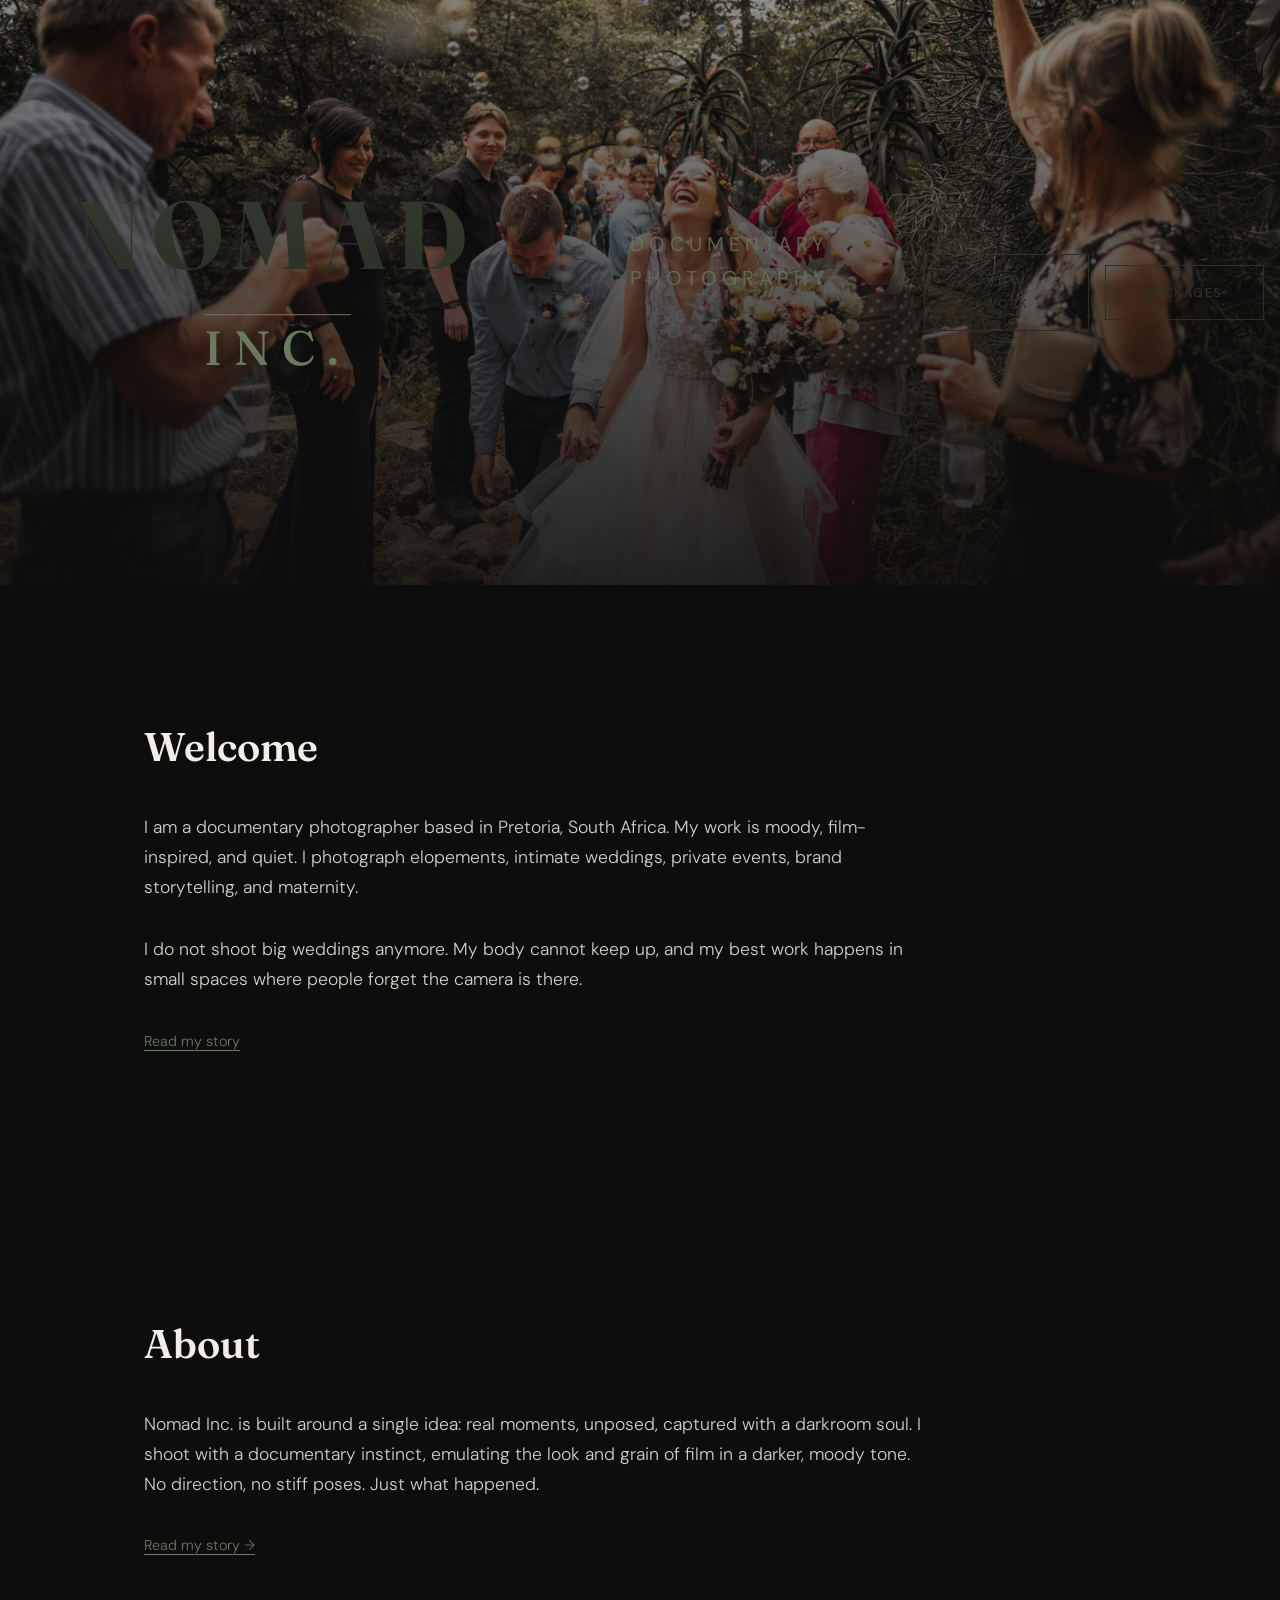
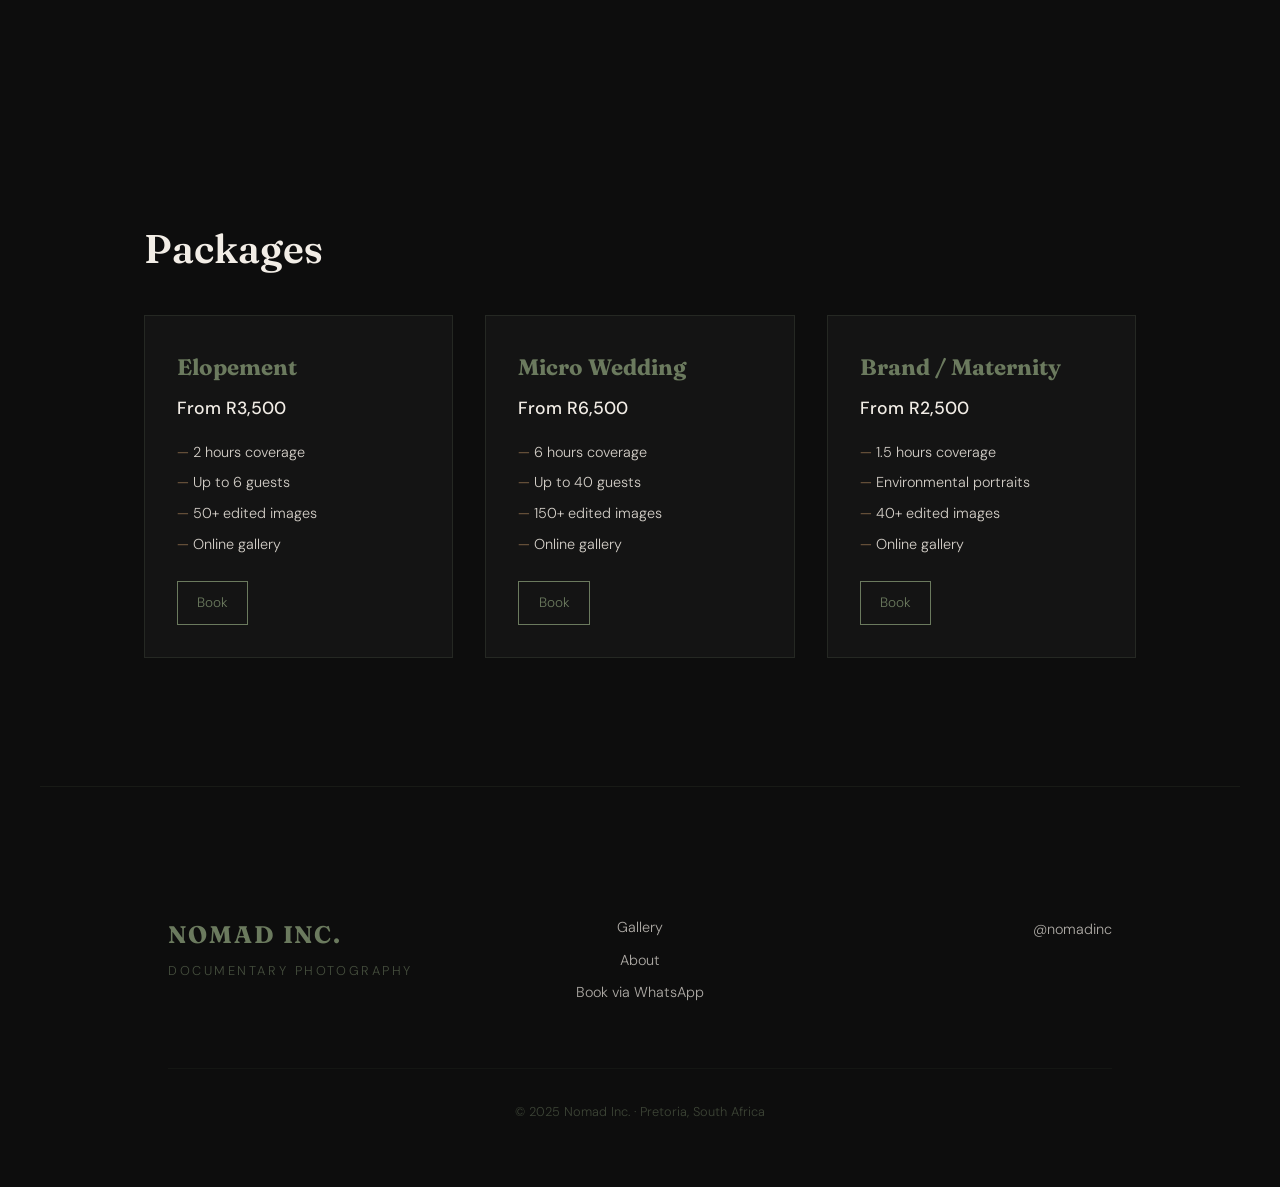
==== commit 165d05b2: "Update index.html" ====
--- a/index.html
+++ b/index.html
@@ -12,7 +12,7 @@
   <link rel="icon" type="image/svg+xml" href="assets/images/favicon.svg">
 </head>
 <body>
-  <header class="hero hero-landing" style="background-image: url('assets/images/M&J 2023-1969.jpg');" role="banner"
+  <header class="hero hero-landing" style="background-image: url('assets/images/gallery/M&J 2023-1969.jpg');" role="banner"
     <div class="hero-content">
       <h1 class="logo">
         NOMAD<span class="inc">INC.</span>
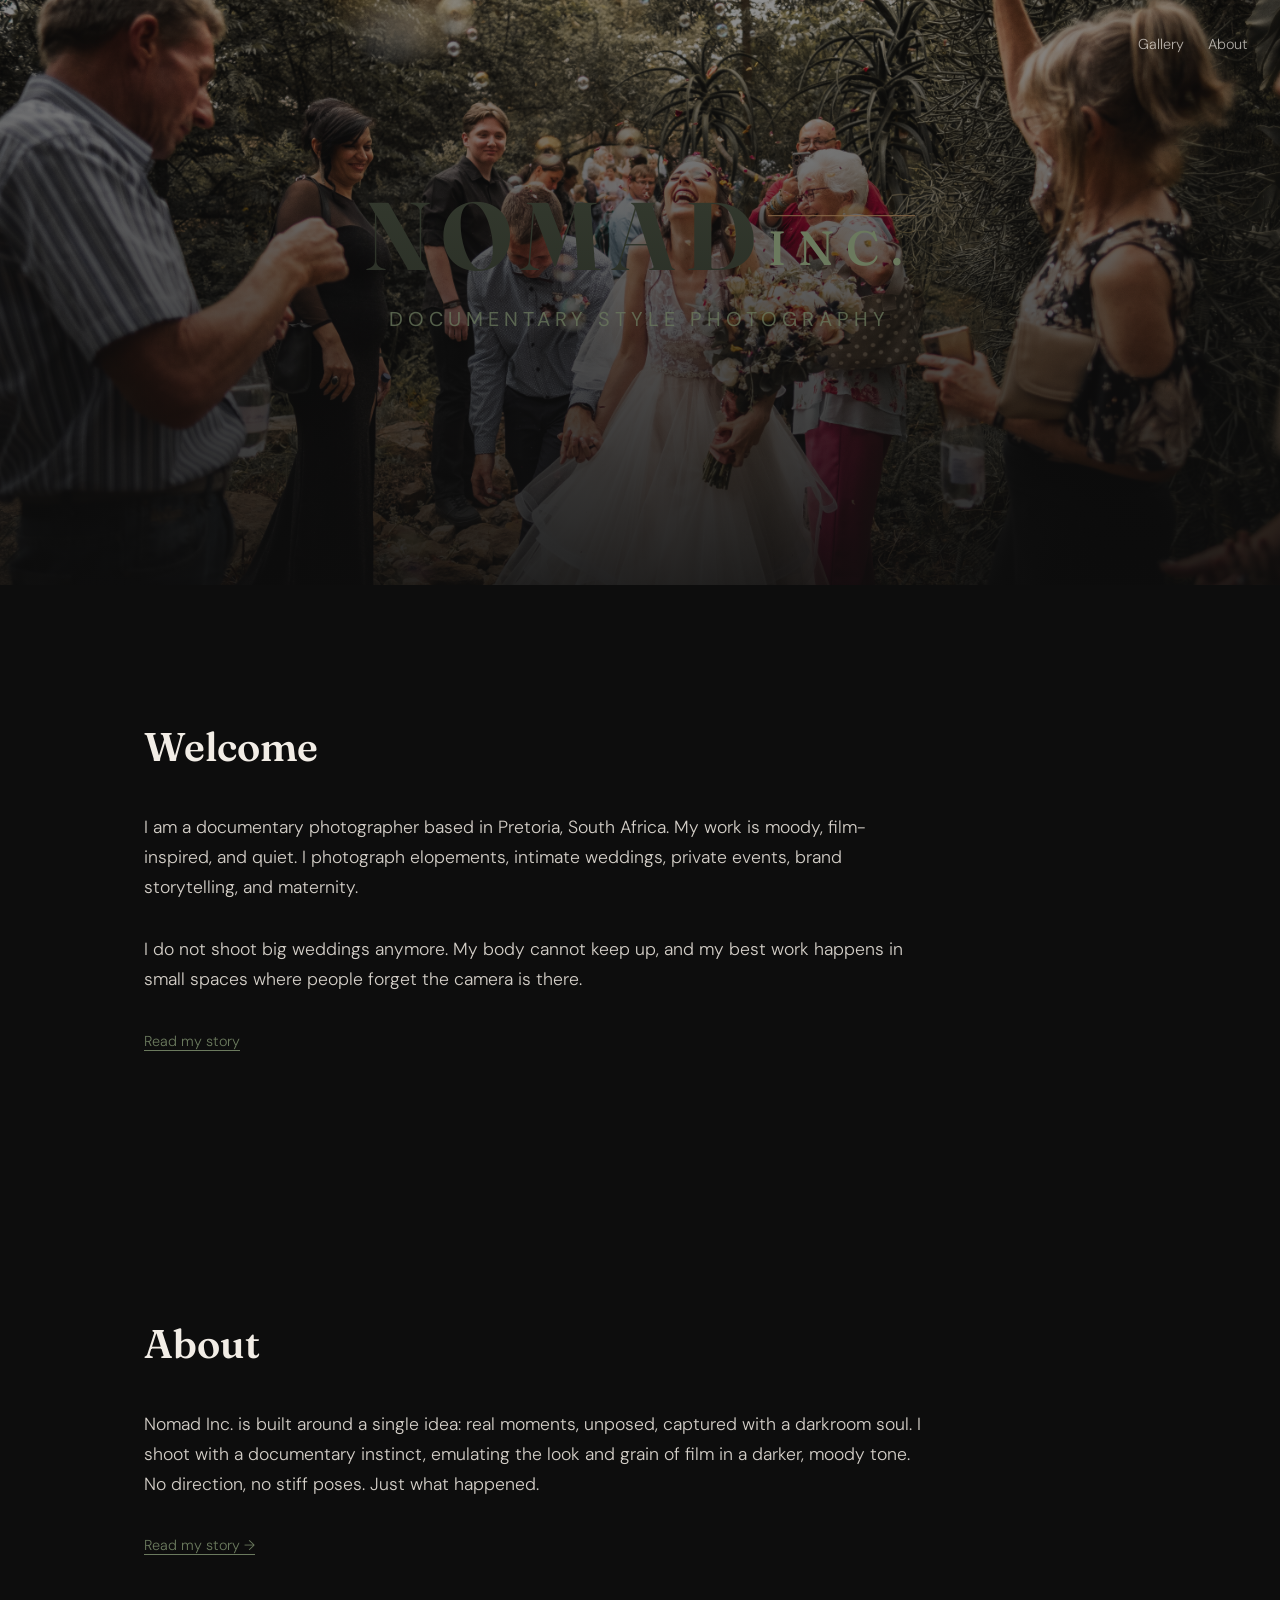
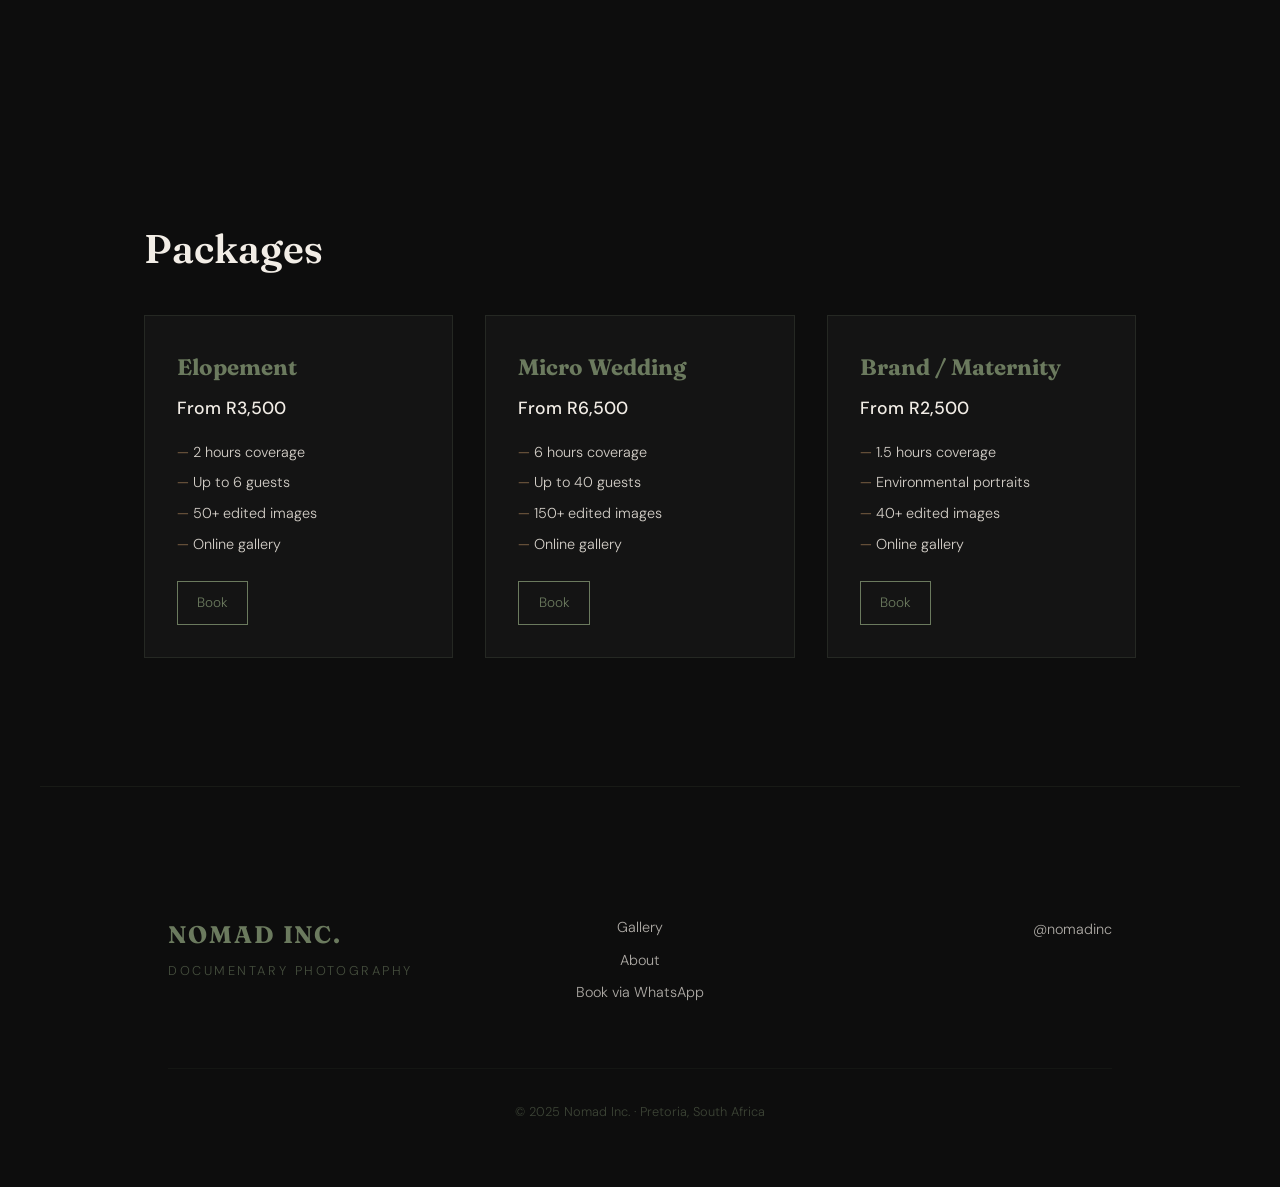
==== commit 10576309: "Update index.html" ====
--- a/index.html
+++ b/index.html
@@ -13,15 +13,17 @@
 </head>
 <body>
   <header class="hero hero-landing" style="background-image: url('assets/images/gallery/M&J 2023-1969.jpg');" role="banner"
-    <div class="hero-content">
-      <h1 class="logo">
-        NOMAD<span class="inc">INC.</span>
-      </h1>
-      <p class="tagline">Documentary Photography</p>
-      <a href="gallery.html" class="cta">View Work</a>
-      <a href="#packages" class="cta cta-secondary">Packages</a>
+    <div class="hero-inner">
+    <div class="hero-brand">
+      <h1 class="logo">NOMAD<span class="inc">INC.</span></h1>
+      <p class="tagline">Documentary style Photography</p>
     </div>
-  </header>
+    <nav class="hero-nav">
+      <a href="gallery.html" class="nav-btn">Gallery</a>
+      <a href="about.html" class="nav-btn">About</a>
+    </nav>
+  </div>
+</header>
   <section id="welcome" class="welcome">
     <div class="container">
       <h2>Welcome</h2>
